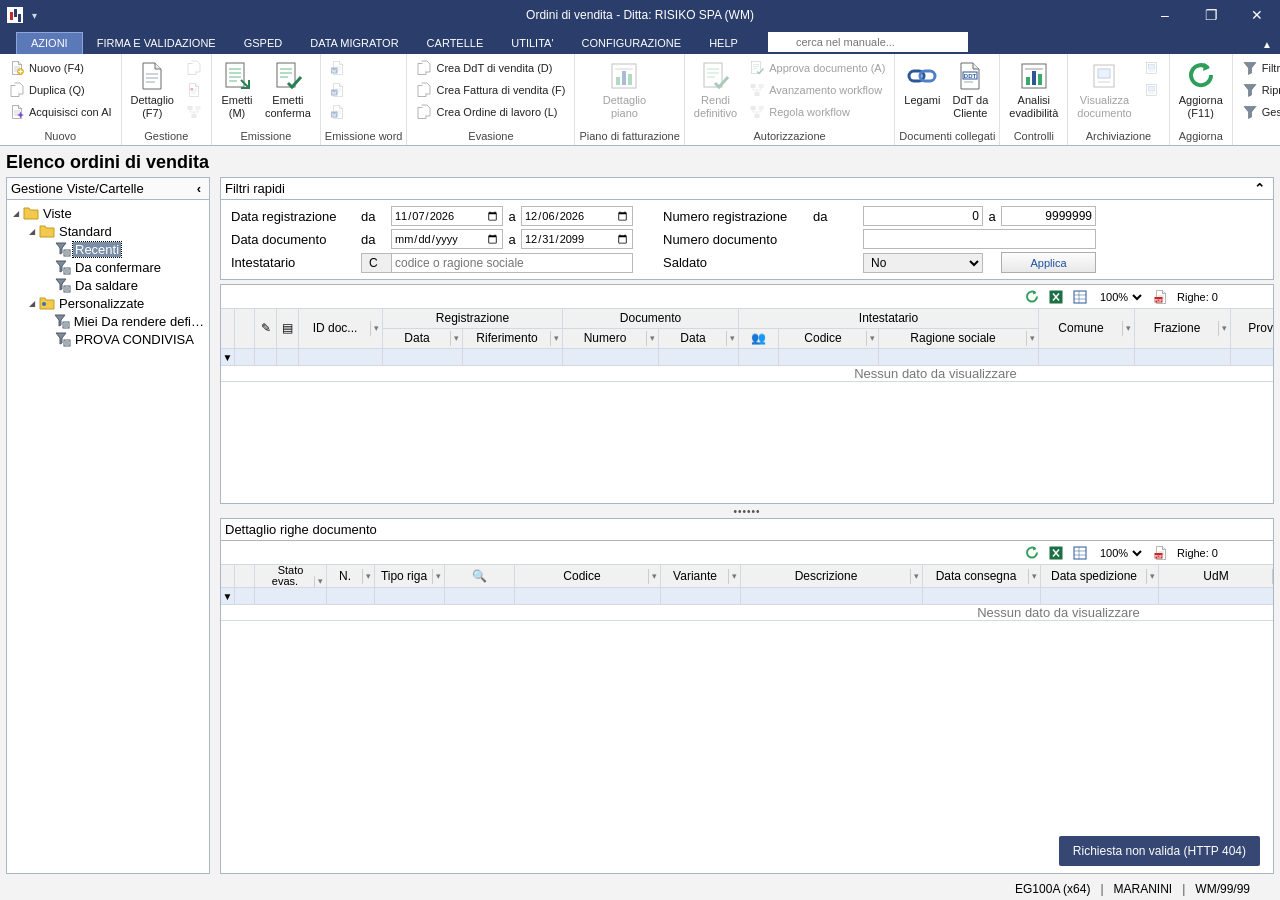
==== app/static/index.html @ 4dfb7612 "Filtro iniziale sulla data odierna e README aggiornato Il README spiega che lo snapshot non è nel re" ====
<!DOCTYPE html>
<html lang="it">
<head>
<meta charset="utf-8">
<title>Ordini di vendita</title>
<meta name="viewport" content="width=device-width, initial-scale=1">
<style>
:root{
  --blu:#2b3e6b; --blu2:#34497d; --tab-sel:#5b78b8; --bordo:#a9b6c9; --bordo2:#d4d9e1;
  --sfondo:#f3f3f3; --head:#f1f1f1; --filtro:#e4ecf8; --sel:#cfe0f6; --link:#0b3fd6;
  --fs:13px;
}
*{box-sizing:border-box}
html,body{margin:0;height:100%;font-family:"Segoe UI",Tahoma,Arial,sans-serif;font-size:13px;color:#000;background:var(--sfondo);overflow:hidden}
button,input,select{font-family:inherit;font-size:12px}
body{display:flex;flex-direction:column}

/* barra titolo */
.titlebar{height:30px;background:var(--blu);color:#fff;display:flex;align-items:center;position:relative;flex:none;user-select:none}
.titlebar .appico{width:30px;height:30px;display:flex;align-items:center;justify-content:center}
.titlebar .appico span{width:16px;height:16px;background:#fff;display:block;position:relative}
.titlebar .appico span:after{content:"";position:absolute;left:3px;bottom:3px;width:3px;height:8px;background:#c62828;box-shadow:4px -3px 0 #2b3e6b,8px 2px 0 #2b3e6b}
.titlebar .qat{color:#cfd8ea;font-size:10px;margin-left:2px}
.titlebar .title{position:absolute;left:0;right:0;text-align:center;font-size:12px;pointer-events:none}
.titlebar .win{margin-left:auto;display:flex;height:100%}
.titlebar .win span{width:46px;display:flex;align-items:center;justify-content:center;font-size:14px}
.titlebar .win span:hover{background:rgba(255,255,255,.15)}
.titlebar .win span.x:hover{background:#e81123}

/* tab menu */
.menutabs{height:24px;background:var(--blu);display:flex;align-items:flex-end;padding-left:16px;flex:none;user-select:none}
.menutabs .tab{color:#fff;font-size:11px;padding:4px 14px 5px;cursor:default}
.menutabs .tab.sel{background:var(--tab-sel);border:1px solid #8ea6d8;border-bottom:none}
.menutabs .tab:not(.sel):hover{background:var(--blu2)}
.menutabs .search{margin:0 0 2px 16px;width:200px;height:20px;border:none;padding:0 28px;font-size:11px;color:#888}
.menutabs .collapse{margin-left:auto;color:#fff;padding:0 8px 4px;font-size:10px}

/* ribbon */
.ribbon{height:92px;background:#fff;border-bottom:1px solid var(--bordo);display:flex;flex:none;overflow:hidden;user-select:none}
.rgroup{display:flex;flex-direction:column;border-right:1px solid #e1e1e1;padding:3px 4px 0}
.rgroup .rbody{flex:1;display:flex;gap:2px;align-items:flex-start}
.rgroup .rlabel{text-align:center;font-size:11px;color:#444;padding:2px 0 3px;white-space:nowrap}
.rbig{display:flex;flex-direction:column;align-items:center;padding:2px 4px;font-size:11px;line-height:13px;text-align:center;min-width:42px;border:1px solid transparent;cursor:default;color:#222}
.rbig svg{width:32px;height:32px;margin-bottom:2px}
.rcol{display:flex;flex-direction:column;gap:0}
.rsmall{display:flex;align-items:center;gap:4px;padding:2px 4px;font-size:11px;white-space:nowrap;border:1px solid transparent;cursor:default;color:#222;height:22px}
.rsmall svg{width:16px;height:16px;flex:none}
.rbig:hover,.rsmall:hover{background:#e5eefa;border-color:#a8c3e8}
.dis{color:#a0a0a0 !important;pointer-events:none}
.dis svg{opacity:.4}

/* titolo pagina */
.pagetitle{font-size:18px;font-weight:600;padding:6px 6px 4px;flex:none}

/* area principale */
.main{flex:1;display:flex;gap:10px;padding:0 6px 4px;min-height:0}
.left{width:204px;flex:none;display:flex;flex-direction:column;background:#fff;border:1px solid var(--bordo)}
.left.closed{width:22px}
.left.closed .tree,.left.closed .ptitle span{display:none}
.ptitle{height:22px;display:flex;align-items:center;justify-content:space-between;padding:0 4px;border-bottom:1px solid var(--bordo);background:#fafafa;font-size:13px;flex:none}
.ptitle .tg{cursor:pointer;padding:0 4px;font-weight:bold}
.tree{padding:4px 2px;overflow:auto;flex:1;font-size:13px}
.tree .node{display:flex;align-items:center;height:18px;white-space:nowrap;cursor:default;overflow:hidden}
.tree .node .lbl{overflow:hidden;text-overflow:ellipsis}
.tree .node .exp{width:14px;font-size:8px;color:#555;text-align:center}
.tree .node svg{width:16px;height:16px;margin-right:2px;flex:none}
.tree .node .lbl{padding:0 2px}
.tree .node.sel .lbl{background:#7a8ea8;color:#fff;outline:1px dotted #000}
.tree .node:hover .lbl{text-decoration:underline}

.right{flex:1;display:flex;flex-direction:column;min-width:0;gap:4px}
.panel{background:#fff;border:1px solid var(--bordo);display:flex;flex-direction:column;min-height:0}
.panel .ptitle{background:#fff}

/* filtri */
.filters{display:grid;grid-template-columns:130px 30px 112px 18px 112px 30px 150px 50px 120px 18px 95px;align-items:center;row-gap:3px;padding:6px 10px 6px;font-size:13px}
.filters input,.filters select{height:20px;border:1px solid #b9b9b9;padding:0 3px;width:100%}
.filters input[type=date]{font-size:11px;padding:0 2px}
.filters .num{text-align:right}
.filters .c{text-align:center}
.filters .sp{grid-column:span 2}
.btn{height:21px;border:1px solid #adadad;background:linear-gradient(#fdfdfd,#e8e8e8);font-size:11px;color:#1a4fa0;cursor:pointer}
.btn:hover{background:linear-gradient(#eef5fd,#d7e7fa);border-color:#7da2ce}

/* toolbar griglia */
.gtool{height:24px;display:flex;align-items:center;justify-content:flex-end;gap:8px;padding:0 6px;border-bottom:1px solid var(--bordo2);font-size:11px;flex:none;user-select:none}
.gtool svg{width:16px;height:16px;cursor:pointer}
.gtool select{height:18px;border:none;background:transparent;font-size:11px}
.gtool .cnt{min-width:90px}

/* griglia */
.gwrap{flex:1;overflow:auto;min-height:0;position:relative;outline:none}
table.grid{border-collapse:separate;border-spacing:0;table-layout:fixed;font-size:var(--fs)}
table.grid th,table.grid td{border-right:1px solid var(--bordo2);border-bottom:1px solid var(--bordo2);white-space:nowrap;overflow:hidden;text-overflow:ellipsis;padding:0 3px;height:16px;line-height:15px}
table.grid thead th{background:var(--head);font-weight:normal;position:sticky;z-index:2;font-size:12px;height:20px;user-select:none}
table.grid thead tr.h1 th{top:0}
table.grid thead tr.h2 th{top:20px}
table.grid thead tr.hf th{top:40px;background:var(--filtro);padding:0;height:17px}
table.grid thead.single tr.hf th{top:20px}
table.grid thead th.sortable{cursor:pointer}
table.grid thead th.sortable:hover{background:#e3ebf6}
table.grid thead th .arr{float:right;color:#777;font-size:9px;margin-left:2px;border-left:1px solid #ccc;padding-left:3px}
table.grid thead th.wrap{white-space:normal;line-height:11px;font-size:11px}
table.grid thead th.tall{height:40px}
.hf input{width:100%;height:16px;border:none;background:transparent;font-size:11px;padding:0 2px}
.hf input:focus{background:#fff;outline:1px solid #7da2ce}
.hf .fun{font-size:10px;text-align:center}
table.grid td.r{text-align:right}
table.grid td.c{text-align:center}
table.grid td.link{color:var(--link)}
table.grid td.ind{width:12px;padding:0;text-align:center;font-size:9px}
table.grid tbody tr:hover td{background:#f2f7fd}
table.grid tbody tr.cur td{background:var(--sel)}
table.grid tbody tr.cur td:not(:first-child){border-top:1px solid #000;border-bottom:1px solid #000}
table.grid input[type=checkbox]{margin:0;width:11px;height:11px;vertical-align:middle}
.stato{display:inline-block;width:10px;height:10px;background:#3aa76d;border:1px solid #2b7f52;vertical-align:middle}
.stato.parziale{background:#f2b632;border-color:#b98710}
.stato.evasa{background:#9aa5b1;border-color:#6d7884}
.empty{padding:20px;color:#777;text-align:center}

.splitter{height:6px;cursor:row-resize;display:flex;justify-content:center;align-items:center;flex:none;color:#555;font-size:10px;letter-spacing:1px;user-select:none}
.splitter:hover{background:#dde6f3}

/* status bar */
.status{height:22px;flex:none;display:flex;align-items:center;justify-content:flex-end;gap:10px;padding:0 30px;font-size:12px;background:var(--sfondo)}
.status .sep{color:#555}

/* modale e toast */
.modal-bg{position:fixed;inset:0;background:rgba(0,0,0,.25);display:none;align-items:center;justify-content:center;z-index:50}
.modal{background:#fff;border:1px solid var(--blu);min-width:520px;box-shadow:0 8px 30px rgba(0,0,0,.3)}
.modal .mh{background:var(--blu);color:#fff;padding:5px 10px;font-size:12px;display:flex;justify-content:space-between}
.modal .mh span{cursor:pointer}
.modal .mb{padding:12px 14px;display:grid;grid-template-columns:140px 1fr;gap:6px 10px;font-size:13px}
.modal .mb b{font-weight:normal;color:#555}
.modal .mb div{border-bottom:1px solid #eee}
.modal .mf{padding:8px 14px 12px;text-align:right}
.toast{position:fixed;bottom:34px;right:20px;background:#2b3e6b;color:#fff;padding:8px 14px;font-size:12px;border-radius:2px;opacity:0;transition:opacity .2s;pointer-events:none;z-index:60;max-width:380px}
.toast.on{opacity:.95}
</style>
</head>
<body>

<!-- icone -->
<svg width="0" height="0" style="position:absolute">
 <defs>
  <symbol id="i-doc" viewBox="0 0 32 32"><path d="M7 3h12l6 6v20H7z" fill="#fff" stroke="#6b6b6b"/><path d="M19 3v6h6" fill="#eee" stroke="#6b6b6b"/><path d="M10 14h12M10 18h12M10 22h9" stroke="#9aa" stroke-width="1"/></symbol>
  <symbol id="i-new" viewBox="0 0 32 32"><use href="#i-doc"/><circle cx="23" cy="23" r="6" fill="#f6c343" stroke="#b88a00"/><path d="M23 19v8M19 23h8" stroke="#fff" stroke-width="2"/></symbol>
  <symbol id="i-dup" viewBox="0 0 32 32"><path d="M4 7h11l5 5v17H4z" fill="#fff" stroke="#6b6b6b"/><path d="M11 2h11l6 6v16H20" fill="#fff" stroke="#6b6b6b"/></symbol>
  <symbol id="i-ai" viewBox="0 0 32 32"><use href="#i-doc"/><path d="M23 15l2 5 5 2-5 2-2 5-2-5-5-2 5-2z" fill="#7a4fd0"/></symbol>
  <symbol id="i-emit" viewBox="0 0 32 32"><rect x="5" y="3" width="18" height="24" fill="#fff" stroke="#6b6b6b"/><path d="M8 9h12M8 13h12M8 17h12M8 21h8" stroke="#6b8"/><path d="M20 20l8 8M28 20v8h-8" stroke="#2b7f52" stroke-width="2" fill="none"/></symbol>
  <symbol id="i-check" viewBox="0 0 32 32"><rect x="5" y="3" width="18" height="24" fill="#fff" stroke="#6b6b6b"/><path d="M8 9h12M8 13h12M8 17h8" stroke="#6b8"/><path d="M16 23l4 4 9-10" stroke="#2b7f52" stroke-width="3" fill="none"/></symbol>
  <symbol id="i-word" viewBox="0 0 32 32"><use href="#i-doc"/><rect x="2" y="15" width="13" height="12" fill="#2b5797"/><path d="M4 18l2 7 2-5 2 5 2-7" stroke="#fff" fill="none" stroke-width="1.2"/></symbol>
  <symbol id="i-link" viewBox="0 0 32 32"><rect x="3" y="11" width="15" height="10" rx="5" fill="none" stroke="#2b5797" stroke-width="3"/><rect x="14" y="11" width="15" height="10" rx="5" fill="none" stroke="#4f7fc7" stroke-width="3"/></symbol>
  <symbol id="i-ddt" viewBox="0 0 32 32"><use href="#i-doc"/><rect x="9" y="12" width="14" height="7" fill="#fff" stroke="#2b5797"/><text x="16" y="18" font-size="6" text-anchor="middle" fill="#2b5797" font-family="Arial" font-weight="bold">DDT</text></symbol>
  <symbol id="i-chart" viewBox="0 0 32 32"><rect x="4" y="4" width="24" height="24" fill="#fff" stroke="#6b6b6b"/><rect x="8" y="17" width="4" height="8" fill="#3aa76d"/><rect x="14" y="11" width="4" height="14" fill="#2b5797"/><rect x="20" y="14" width="4" height="11" fill="#3aa76d"/><path d="M7 9h18" stroke="#999"/></symbol>
  <symbol id="i-archive" viewBox="0 0 32 32"><rect x="5" y="5" width="20" height="22" fill="#fff" stroke="#6b6b6b"/><rect x="9" y="9" width="12" height="9" fill="#cfe0f6" stroke="#6b8bb8"/><path d="M9 22h12" stroke="#999"/></symbol>
  <symbol id="i-refresh" viewBox="0 0 32 32"><path d="M26 15a10 10 0 1 1-3-7" fill="none" stroke="#2f9e5a" stroke-width="4"/><path d="M19 3l6 5-7 3z" fill="#2f9e5a"/></symbol>
  <symbol id="i-funnel" viewBox="0 0 32 32"><path d="M4 5h24l-9 11v10l-6 3V16z" fill="#7d8a99" stroke="#4e5a68"/></symbol>
  <symbol id="i-print" viewBox="0 0 32 32"><rect x="9" y="3" width="14" height="9" fill="#fff" stroke="#6b6b6b"/><rect x="3" y="11" width="26" height="12" rx="2" fill="#7d8a99" stroke="#4e5a68"/><rect x="9" y="19" width="14" height="10" fill="#fff" stroke="#6b6b6b"/><circle cx="25" cy="15" r="1.5" fill="#6f6"/></symbol>
  <symbol id="i-report" viewBox="0 0 32 32"><use href="#i-doc"/><rect x="9" y="12" width="5" height="5" fill="#d33"/></symbol>
  <symbol id="i-mov" viewBox="0 0 32 32"><rect x="4" y="4" width="24" height="24" fill="#fff" stroke="#c62828" stroke-width="2"/><path d="M9 23L23 9" stroke="#c62828" stroke-width="3"/><path d="M23 9v6M23 9h-6" stroke="#c62828" stroke-width="2"/></symbol>
  <symbol id="i-flow" viewBox="0 0 32 32"><rect x="3" y="4" width="10" height="8" fill="#ccc"/><rect x="19" y="4" width="10" height="8" fill="#ddd"/><rect x="11" y="20" width="10" height="8" fill="#ccc"/><path d="M8 12v4h16v-4M16 16v4" stroke="#aaa" fill="none"/></symbol>
  <symbol id="i-excel" viewBox="0 0 32 32"><rect x="3" y="3" width="26" height="26" fill="#1d7044"/><path d="M10 9l12 14M22 9L10 23" stroke="#fff" stroke-width="3"/></symbol>
  <symbol id="i-grid" viewBox="0 0 32 32"><rect x="4" y="4" width="24" height="24" fill="#fff" stroke="#2b5797" stroke-width="2"/><path d="M4 12h24M4 20h24M14 4v24" stroke="#2b5797"/></symbol>
  <symbol id="i-pdf" viewBox="0 0 32 32"><use href="#i-doc"/><rect x="3" y="16" width="16" height="11" fill="#c62828"/><text x="11" y="25" font-size="8" text-anchor="middle" fill="#fff" font-family="Arial" font-weight="bold">PDF</text></symbol>
  <symbol id="i-folder" viewBox="0 0 16 16"><path d="M1 3h5l1 2h8v9H1z" fill="#f2c94c" stroke="#c49b1f"/></symbol>
  <symbol id="i-folderp" viewBox="0 0 16 16"><path d="M1 3h5l1 2h8v9H1z" fill="#f2c94c" stroke="#c49b1f"/><circle cx="5" cy="9" r="2" fill="#3a6fb5"/></symbol>
  <symbol id="i-view" viewBox="0 0 16 16"><path d="M1 2h10l-4 5v5l-2 1V7z" fill="#7d8a99" stroke="#4e5a68"/><rect x="9" y="9" width="6" height="6" fill="#fff" stroke="#4e5a68"/><path d="M10 11h4M10 13h4" stroke="#4e5a68"/></symbol>
 </defs>
</svg>

<div class="titlebar">
  <div class="appico"><span></span></div><div class="qat">▾</div>
  <div class="title" id="wintitle">Ordini di vendita - Ditta: RISIKO SPA (WM)</div>
  <div class="win"><span>–</span><span>❐</span><span class="x" onclick="toast('Chiusura gestita dal launcher')">✕</span></div>
</div>

<div class="menutabs">
  <div class="tab sel">AZIONI</div><div class="tab">FIRMA E VALIDAZIONE</div><div class="tab">GSPED</div>
  <div class="tab">DATA MIGRATOR</div><div class="tab">CARTELLE</div><div class="tab">UTILITA'</div>
  <div class="tab">CONFIGURAZIONE</div><div class="tab">HELP</div>
  <input class="search" placeholder="cerca nel manuale...">
  <div class="collapse">▲</div>
</div>

<div class="ribbon">
  <div class="rgroup"><div class="rbody"><div class="rcol">
    <div class="rsmall" data-act="nuovo"><svg><use href="#i-new"/></svg>Nuovo (F4)</div>
    <div class="rsmall" data-act="duplica"><svg><use href="#i-dup"/></svg>Duplica (Q)</div>
    <div class="rsmall" data-act="ai"><svg><use href="#i-ai"/></svg>Acquisisci con AI</div>
  </div></div><div class="rlabel">Nuovo</div></div>

  <div class="rgroup"><div class="rbody">
    <div class="rbig" data-act="dettaglio"><svg><use href="#i-doc"/></svg>Dettaglio<br>(F7)</div>
    <div class="rcol"><div class="rsmall dis"><svg><use href="#i-dup"/></svg></div><div class="rsmall dis"><svg><use href="#i-report"/></svg></div><div class="rsmall dis"><svg><use href="#i-flow"/></svg></div></div>
  </div><div class="rlabel">Gestione</div></div>

  <div class="rgroup"><div class="rbody">
    <div class="rbig" data-act="emetti"><svg><use href="#i-emit"/></svg>Emetti<br>(M)</div>
    <div class="rbig" data-act="conferma"><svg><use href="#i-check"/></svg>Emetti<br>conferma</div>
  </div><div class="rlabel">Emissione</div></div>

  <div class="rgroup"><div class="rbody"><div class="rcol">
    <div class="rsmall dis"><svg><use href="#i-word"/></svg></div><div class="rsmall dis"><svg><use href="#i-word"/></svg></div><div class="rsmall dis"><svg><use href="#i-word"/></svg></div>
  </div></div><div class="rlabel">Emissione word</div></div>

  <div class="rgroup"><div class="rbody"><div class="rcol">
    <div class="rsmall" data-act="ddt"><svg><use href="#i-dup"/></svg>Crea DdT di vendita (D)</div>
    <div class="rsmall" data-act="fattura"><svg><use href="#i-dup"/></svg>Crea Fattura di vendita (F)</div>
    <div class="rsmall" data-act="odl"><svg><use href="#i-dup"/></svg>Crea Ordine di lavoro (L)</div>
  </div></div><div class="rlabel">Evasione</div></div>

  <div class="rgroup"><div class="rbody">
    <div class="rbig dis" style="min-width:90px"><svg><use href="#i-chart"/></svg>Dettaglio<br>piano</div>
  </div><div class="rlabel">Piano di fatturazione</div></div>

  <div class="rgroup"><div class="rbody">
    <div class="rbig dis"><svg><use href="#i-check"/></svg>Rendi<br>definitivo</div>
    <div class="rcol">
      <div class="rsmall dis"><svg><use href="#i-check"/></svg>Approva documento (A)</div>
      <div class="rsmall dis"><svg><use href="#i-flow"/></svg>Avanzamento workflow</div>
      <div class="rsmall dis"><svg><use href="#i-flow"/></svg>Regola workflow</div>
    </div>
  </div><div class="rlabel">Autorizzazione</div></div>

  <div class="rgroup"><div class="rbody">
    <div class="rbig" data-act="legami"><svg><use href="#i-link"/></svg>Legami</div>
    <div class="rbig" data-act="ddtcli"><svg><use href="#i-ddt"/></svg>DdT da<br>Cliente</div>
  </div><div class="rlabel">Documenti collegati</div></div>

  <div class="rgroup"><div class="rbody">
    <div class="rbig" data-act="analisi"><svg><use href="#i-chart"/></svg>Analisi<br>evadibilità</div>
  </div><div class="rlabel">Controlli</div></div>

  <div class="rgroup"><div class="rbody">
    <div class="rbig dis"><svg><use href="#i-archive"/></svg>Visualizza<br>documento</div>
    <div class="rcol"><div class="rsmall dis"><svg><use href="#i-archive"/></svg></div><div class="rsmall dis"><svg><use href="#i-archive"/></svg></div></div>
  </div><div class="rlabel">Archiviazione</div></div>

  <div class="rgroup"><div class="rbody">
    <div class="rbig" data-act="aggiorna"><svg><use href="#i-refresh"/></svg>Aggiorna<br>(F11)</div>
  </div><div class="rlabel">Aggiorna</div></div>

  <div class="rgroup"><div class="rbody"><div class="rcol">
    <div class="rsmall" data-act="filtri"><svg><use href="#i-funnel"/></svg>Filtri avanzati (R)</div>
    <div class="rsmall" data-act="ripristina"><svg><use href="#i-funnel"/></svg>Ripristina (E)</div>
    <div class="rsmall" data-act="viste"><svg><use href="#i-funnel"/></svg>Gestione viste (S)</div>
  </div></div><div class="rlabel">Filtri</div></div>

  <div class="rgroup"><div class="rbody">
    <div class="rbig" data-act="stampa"><svg><use href="#i-print"/></svg>Stampa<br>(F5)</div>
  </div><div class="rlabel">Stampe</div></div>

  <div class="rgroup"><div class="rbody"><div class="rcol">
    <div class="rsmall dis"><svg><use href="#i-report"/></svg>Report documenti ▾</div>
    <div class="rsmall dis"><svg><use href="#i-report"/></svg>Report righe ▾</div>
    <div class="rsmall" data-act="report"><svg><use href="#i-report"/></svg>Report collegati</div>
  </div></div><div class="rlabel">Report</div></div>

  <div class="rgroup" style="border-right:none"><div class="rbody">
    <div class="rbig" data-act="movimenti" style="min-width:76px"><svg><use href="#i-mov"/></svg>Dettaglio<br>movimenti ▾</div>
  </div><div class="rlabel">&nbsp;</div></div>
</div>

<div class="pagetitle">Elenco ordini di vendita</div>

<div class="main">
  <div class="left" id="left">
    <div class="ptitle"><span>Gestione Viste/Cartelle</span><span class="tg" id="leftToggle">‹</span></div>
    <div class="tree" id="tree"></div>
  </div>

  <div class="right">
    <div class="panel" style="flex:none">
      <div class="ptitle"><span>Filtri rapidi</span><span class="tg" id="filtToggle">⌃</span></div>
      <form class="filters" id="filters" autocomplete="off">
        <span>Data registrazione</span><span>da</span><input type="date" name="reg_da"><span class="c">a</span><input type="date" name="reg_a">
        <span></span><span>Numero registrazione</span><span>da</span><input class="num" name="num_da" value="0"><span class="c">a</span><input class="num" name="num_a" value="9999999">

        <span>Data documento</span><span>da</span><input type="date" name="doc_da"><span class="c">a</span><input type="date" name="doc_a" value="2099-12-31">
        <span></span><span>Numero documento</span><span></span><input name="num_doc" style="grid-column:span 3">

        <span>Intestatario</span><select name="tipo_int" style="width:44px"><option>C</option><option>F</option></select><input name="intestatario" placeholder="codice o ragione sociale" style="grid-column:span 3">
        <span></span><span>Saldato</span><span></span><select name="saldato"><option>No</option><option>Si</option><option>Tutti</option></select><span></span><button type="submit" class="btn">Applica</button>
      </form>
    </div>

    <div class="panel" id="masterPanel" style="height:220px;flex:none">
      <div class="gtool">
        <svg data-act="aggiorna" title="Aggiorna"><use href="#i-refresh"/></svg>
        <svg data-export="master" title="Esporta in Excel"><use href="#i-excel"/></svg>
        <svg title="Layout griglia"><use href="#i-grid"/></svg>
        <select class="zoom"><option>80%</option><option>90%</option><option selected>100%</option><option>110%</option><option>125%</option></select>
        <svg data-pdf="master" title="Stampa PDF"><use href="#i-pdf"/></svg>
        <span class="cnt" id="cntMaster">Righe: 0</span>
      </div>
      <div class="gwrap" id="gMaster" tabindex="0"></div>
    </div>

    <div class="splitter" id="splitter">••••••</div>

    <div class="panel" style="flex:1">
      <div class="ptitle"><span id="detTitle">Dettaglio righe documento</span></div>
      <div class="gtool">
        <svg data-act="aggiorna-righe" title="Aggiorna"><use href="#i-refresh"/></svg>
        <svg data-export="detail" title="Esporta in Excel"><use href="#i-excel"/></svg>
        <svg title="Layout griglia"><use href="#i-grid"/></svg>
        <select class="zoom"><option>80%</option><option>90%</option><option selected>100%</option><option>110%</option><option>125%</option></select>
        <svg data-pdf="detail" title="Stampa PDF"><use href="#i-pdf"/></svg>
        <span class="cnt" id="cntDetail">Righe: 0</span>
      </div>
      <div class="gwrap" id="gDetail" tabindex="0"></div>
    </div>
  </div>
</div>

<div class="status"><span id="stVer">EG100A (x64)</span><span class="sep">|</span><span id="stUser">MARANINI</span><span class="sep">|</span><span id="stDitta">WM/99/99</span></div>

<div class="modal-bg" id="modalBg"><div class="modal">
  <div class="mh"><span id="mTitle">Dettaglio</span><span onclick="closeModal()">✕</span></div>
  <div class="mb" id="mBody"></div>
  <div class="mf"><button class="btn" onclick="closeModal()" style="width:80px">Chiudi</button></div>
</div></div>
<div class="toast" id="toast"></div>

<script>
/* ---------------- contesto passato dal launcher ---------------- */
const qs = new URLSearchParams(location.search);
const CTX = { ditta: qs.get('ditta') || 'WM', ragsoc: qs.get('ragsoc') || 'RISIKO SPA', utente: qs.get('utente') || 'MARANINI' };
document.getElementById('wintitle').textContent = `Ordini di vendita - Ditta: ${CTX.ragsoc} (${CTX.ditta})`;
document.getElementById('stUser').textContent = CTX.utente;
document.getElementById('stDitta').textContent = `${CTX.ditta}/99/99`;

/* ---------------- formattazione ---------------- */
const fmtDate = iso => { if(!iso) return ''; const [y,m,d] = iso.split('-'); return `${+d}/${m}/${y}`; };
const fmtNum = (v,dec=2) => v==null||v==='' ? '' : Number(v).toLocaleString('it-IT',{minimumFractionDigits:dec,maximumFractionDigits:dec,useGrouping:false});
const esc = s => String(s ?? '').replace(/[&<>"]/g, c => ({'&':'&amp;','<':'&lt;','>':'&gt;','"':'&quot;'}[c]));

function toast(msg){ const t=document.getElementById('toast'); t.textContent=msg; t.classList.add('on'); clearTimeout(t._h); t._h=setTimeout(()=>t.classList.remove('on'),2600); }
function openModal(title, pairs){
  document.getElementById('mTitle').textContent = title;
  document.getElementById('mBody').innerHTML = pairs.map(([k,v])=>`<b>${esc(k)}</b><div>${esc(v)}</div>`).join('');
  document.getElementById('modalBg').style.display='flex';
}
function closeModal(){ document.getElementById('modalBg').style.display='none'; }

/* ---------------- dati: API Python, con dati di esempio se il backend non c'è ---------------- */
let OFFLINE = false;
const DEMO = (() => {
  let s = 42; const rnd = () => (s = (s*16807) % 2147483647) / 2147483647;
  const cli = [["Assicurazioni Generali S.p.A.","Trieste","","TS"],["UniCredit S.p.A.","Milano","","MI"],["Piaggio & C. S.p.A.","Pontedera","","PI"],["Giorgio Armani S.p.A.","Milano","","MI"],["Automobili Lamborghini S.p.A.","Sant'Agata Bolognese","","BO"],["Ducati Motor Holding S.p.A.","Bologna","Borgo Panigale","BO"],["Ferrero S.p.A.","Alba","","CN"],["Barilla G. e R. Fratelli S.p.A.","Parma","","PR"],["Pirelli & C. S.p.A.","Milano","Bicocca","MI"],["Luigi Lavazza S.p.A.","Torino","","TO"],["Brembo S.p.A.","Curno","","BG"],["Fincantieri S.p.A.","Trieste","","TS"],["Ferrari S.p.A.","Maranello","","MO"],["Davide Campari-Milano N.V.","Sesto San Giovanni","","MI"],["Benetton Group S.r.l.","Ponzano Veneto","","TV"]];
  const art = [["MCP_001","","Articolo base, PZ"],["MCP_002","","Articolo base con lotti"],["MCP_003","42;GIALLO","Articolo base con varianti standard"],["MCP_003","44;VERDE","Articolo base con varianti standard"],["MCP_003","40;ROSSO","Articolo base con varianti standard"]];
  const iso = d => d.toISOString().slice(0,10);
  const ordini = [], righe = {};
  for (let i=0;i<58;i++){
    const d = new Date(Date.UTC(2026,10,20)); d.setUTCDate(d.getUTCDate()-Math.floor(i/2));
    const c = cli[i%cli.length], n = i===0 ? 50 : 2+Math.floor(rnd()*29);
    const o = {id:589423-i,data_reg:iso(d),riferimento:`2026.1.${83-i}`,num_doc:'',data_doc:'',cod_cliente:String(90085262-(i%cli.length)),ragione_sociale:c[0],comune:c[1],frazione:c[2],provincia:c[3],stato:'IT',esercizio:2026,destinatario:c[0],saldato:rnd()<.25,confermato:rnd()<.6,n_righe:n};
    ordini.push(o);
    righe[o.id] = Array.from({length:n},(_,r)=>{ const a=art[Math.floor(rnd()*art.length)], q=10+Math.floor(rnd()*90), dc=new Date(Date.UTC(2027,0,1)); dc.setUTCDate(dc.getUTCDate()+Math.floor(rnd()*365)); const cons=o.saldato?q:0;
      return {stato_evasione:o.saldato?'evasa':'aperta',n:r+1,tipo_riga:1,codice:a[0],variante:a[1],descrizione:a[2],data_consegna:iso(dc),data_spedizione:iso(dc),udm:'PZ',quantita:q,qta_in_spedizione:0,qta_consegnata:cons,qta_residua:q-cons}; });
  }
  function lista(p){
    return ordini.filter(o => {
      if (p.reg_da && o.data_reg < p.reg_da) return false;
      if (p.reg_a && o.data_reg > p.reg_a) return false;
      if (p.num_da && o.id < +p.num_da) return false;
      if (p.num_a && o.id > +p.num_a) return false;
      if (p.intestatario && !(o.cod_cliente+' '+o.ragione_sociale).toLowerCase().includes(p.intestatario.toLowerCase())) return false;
      if (p.saldato==='Si' && !o.saldato) return false;
      if (p.saldato==='No' && o.saldato) return false;
      if (p.vista==='da_confermare' && o.confermato) return false;
      if (p.vista==='da_saldare' && o.saldato) return false;
      return true;
    });
  }
  return { lista, righe: id => righe[id] || [] };
})();

async function api(path, params){
  if (!OFFLINE) {
    // Con il backend attivo un errore va mostrato: mai sostituire i dati reali con quelli di esempio.
    try {
      const u = new URL(path, location.href);
      if (params) Object.entries(params).forEach(([k,v]) => { if (v!=='' && v!=null) u.searchParams.set(k,v); });
      const r = await fetch(u); if (!r.ok) { const d = await r.json().then(j=>j.detail, ()=>null); throw new Error(typeof d==='string' ? d : `Richiesta non valida (HTTP ${r.status})`); }
      return await r.json();
    } catch(e) { toast(e instanceof TypeError ? 'Backend non raggiungibile' : e.message); return null; }
  }
  const snap = await loadSnapshot();
  if (snap) {
    if (path.endsWith('/righe')) return snap.righe[path.split('/')[3]] || [];
    return snapFilter(snap.ordini, params || {});
  }
  if (path.endsWith('/righe')) return DEMO.righe(+path.split('/')[3]);
  return DEMO.lista(params || {});
}
let _snap;
async function loadSnapshot(){
  if (_snap !== undefined) return _snap;
  try { const r = await fetch('snapshot.json'); _snap = r.ok ? await r.json() : null; }
  catch(e) { _snap = null; }
  return _snap;
}
function snapFilter(ordini, p){
  return ordini.filter(o => {
    if (p.reg_da && o.data_reg < p.reg_da) return false;
    if (p.reg_a && o.data_reg > p.reg_a) return false;
    if (o.data_doc && p.doc_da && o.data_doc < p.doc_da) return false;
    if (o.data_doc && p.doc_a && o.data_doc > p.doc_a) return false;
    if (p.num_da && o.num_reg < +p.num_da) return false;
    if (p.num_a && o.num_reg > +p.num_a) return false;
    if (p.num_doc && !o.num_doc.toLowerCase().includes(p.num_doc.toLowerCase())) return false;
    if (p.intestatario && !(o.cod_cliente+' '+o.ragione_sociale).toLowerCase().includes(p.intestatario.toLowerCase())) return false;
    if (p.saldato==='Si' && !o.saldato) return false;
    if (p.saldato==='No' && o.saldato) return false;
    if (p.vista==='da_confermare' && o.confermato) return false;
    if (p.vista==='da_saldare' && o.saldato) return false;
    return true;
  });
}
if (location.protocol === 'file:' || !location.host || location.host.endsWith('claude.ai') || location.host.includes('claudeusercontent')) OFFLINE = true;

/* ---------------- componente griglia ---------------- */
class Grid {
  constructor(el, cols, opt={}) {
    this.el = el; this.cols = cols; this.opt = opt;
    this.rows = []; this.view = []; this.filters = {}; this.sort = null; this.cur = -1; this.checked = new Set();
    el.addEventListener('keydown', e => {
      if (e.key==='ArrowDown') { this.select(Math.min(this.cur+1, this.view.length-1)); e.preventDefault(); }
      if (e.key==='ArrowUp') { this.select(Math.max(this.cur-1, 0)); e.preventDefault(); }
      if (e.key==='Enter' && this.opt.onOpen && this.view[this.cur]) this.opt.onOpen(this.view[this.cur]);
    });
  }
  setRows(rows){ this.rows = rows; this.checked.clear(); this.cur = -1; this.apply(); if (this.view.length) this.select(0); else this.opt.onSelect?.(null); }
  text(c, r){ const v = r[c.key]; return c.fmt ? c.fmt(v, r) : (v ?? ''); }
  apply(){
    let v = this.rows.filter(r => Object.entries(this.filters).every(([k,f]) => {
      if (!f) return true; const c = this.cols.find(c=>c.key===k); return String(this.text(c,r)).toLowerCase().includes(f.toLowerCase());
    }));
    if (this.sort) { const {key,dir} = this.sort; v = [...v].sort((a,b) => (a[key]>b[key]?1:a[key]<b[key]?-1:0)*dir); }
    this.view = v; this.render();
    if (this.opt.countEl) this.opt.countEl.textContent = `Righe: ${v.length}`;
  }
  render(){
    const cols = this.cols, grouped = cols.some(c => c.group);
    const W = cols.reduce((s,c)=>s+(c.w||80),0);
    let h = `<table class="grid" style="width:${W}px"><colgroup>${cols.map(c=>`<col style="width:${c.w||80}px">`).join('')}</colgroup><thead class="${grouped?'':'single'}">`;
    const th = c => { const s = this.sort && c.key && this.sort.key===c.key ?(this.sort.dir>0?' ▲':' ▼') : '';
      return `${c.label ?? ''}${s}${c.arrow!==false && c.key ? '<span class="arr">▾</span>' : ''}`; };
    if (grouped) {
      h += '<tr class="h1">';
      for (let i=0;i<cols.length;i++){
        const c = cols[i];
        if (!c.group) { h += `<th rowspan="2" class="${c.key?'sortable':''} ${c.hcls||''}" data-k="${c.key||''}" style="height:40px">${th(c)}</th>`; continue; }
        let span = 1; while (cols[i+span]?.group === c.group) span++;
        h += `<th colspan="${span}">${c.group}</th>`; i += span-1;
      }
      h += '</tr><tr class="h2">' + cols.filter(c=>c.group).map(c=>`<th class="${c.key?'sortable':''}" data-k="${c.key||''}">${th(c)}</th>`).join('') + '</tr>';
    } else {
      h += '<tr class="h1">' + cols.map(c=>`<th class="${c.key?'sortable':''} ${c.hcls||''}" data-k="${c.key||''}">${th(c)}</th>`).join('') + '</tr>';
    }
    h += '<tr class="hf">' + cols.map((c,i)=> i===0 ? '<th class="fun">▼</th>' : `<th>${c.key && c.filter!==false ? `<input data-f="${c.key}" value="${esc(this.filters[c.key]||'')}">` : ''}</th>`).join('') + '</tr></thead><tbody>';
    if (!this.view.length) h += `<tr><td colspan="${cols.length}" class="empty">Nessun dato da visualizzare</td></tr>`;
    this.view.forEach((r,i) => {
      h += `<tr data-i="${i}" class="${i===this.cur?'cur':''}">` + cols.map(c => {
        if (c.type==='ind') return `<td class="ind">${i===this.cur?'▶':''}</td>`;
        if (c.type==='chk') return `<td class="c"><input type="checkbox" data-chk="${i}" ${this.checked.has(r)?'checked':''}></td>`;
        if (c.render) return `<td class="${c.cls||''}">${c.render(r[c.key], r)}</td>`;
        return `<td class="${c.cls||''}" title="${esc(this.text(c,r))}">${esc(this.text(c,r))}</td>`;
      }).join('') + '</tr>';
    });
    h += '</tbody></table>';
    const ae = document.activeElement, focused = this.el.contains(ae) ? ae.dataset?.f : null, caret = ae?.selectionStart;
    this.el.innerHTML = h;
    if (focused) { const inp = this.el.querySelector(`input[data-f="${focused}"]`); if (inp) { inp.focus(); inp.setSelectionRange(caret,caret); } }
    this.el.querySelectorAll('th.sortable').forEach(t => t.onclick = e => { if (e.target.tagName==='INPUT') return;
      const k = t.dataset.k; this.sort = this.sort?.key===k ? (this.sort.dir>0 ? {key:k,dir:-1} : null) : {key:k,dir:1}; const sel=this.view[this.cur]; this.apply(); this.cur=this.view.indexOf(sel); this.render(); });
    this.el.querySelectorAll('input[data-f]').forEach(inp => inp.oninput = () => { this.filters[inp.dataset.f] = inp.value; this.apply(); this.select(this.view.length?0:-1); });
    this.el.querySelectorAll('tbody tr[data-i]').forEach(tr => {
      tr.onclick = e => { if (e.target.dataset.chk!==undefined) { const r=this.view[+e.target.dataset.chk]; e.target.checked?this.checked.add(r):this.checked.delete(r); return; } this.select(+tr.dataset.i); };
      tr.ondblclick = () => this.opt.onOpen?.(this.view[+tr.dataset.i]);
    });
  }
  select(i){
    if (i===this.cur && i>=0) return;
    this.cur = i;
    this.el.querySelectorAll('tbody tr').forEach(tr => { const on = +tr.dataset.i===i; tr.classList.toggle('cur', on); const ind = tr.querySelector('td.ind'); if (ind) ind.textContent = on?'▶':''; if (on) tr.scrollIntoView({block:'nearest'}); });
    this.opt.onSelect?.(this.view[i] || null);
  }
  current(){ return this.view[this.cur] || null; }
  toCSV(){
    const cols = this.cols.filter(c => c.key);
    const q = s => `"${String(s).replace(/"/g,'""')}"`;
    return [cols.map(c=>q((c.group?c.group+' ':'')+c.label)).join(';'), ...this.view.map(r => cols.map(c=>q(this.text(c,r))).join(';'))].join('\r\n');
  }
}

/* ---------------- definizione colonne (come nella maschera ERP) ---------------- */
const link = v => `<span style="color:var(--link)">${esc(v)}</span>`;
const masterCols = [
  {type:'ind', w:14},
  {type:'chk', w:20},
  {label:'✎', w:22, arrow:false},
  {label:'▤', w:22, arrow:false},
  {key:'id', label:'ID doc...', w:84, cls:'r'},
  {key:'data_reg', label:'Data', group:'Registrazione', w:80, cls:'r', fmt:fmtDate},
  {key:'riferimento', label:'Riferimento', group:'Registrazione', w:100},
  {key:'num_doc', label:'Numero', group:'Documento', w:96},
  {key:'data_doc', label:'Data', group:'Documento', w:80, cls:'r', fmt:fmtDate},
  {label:'👥', group:'Intestatario', w:40, filter:false},
  {key:'cod_cliente', label:'Codice', group:'Intestatario', w:100, cls:'link'},
  {key:'ragione_sociale', label:'Ragione sociale', group:'Intestatario', w:160},
  {key:'comune', label:'Comune', w:96},
  {key:'frazione', label:'Frazione', w:96},
  {key:'provincia', label:'Provincia', w:96},
  {key:'stato', label:'Stato', w:92},
  {key:'esercizio', label:'Esercizio', w:82, cls:'r', fmt:v=>fmtNum(v)},
  {key:'destinatario', label:'Destinatario', w:150},
];
const detailCols = [
  {type:'ind', w:14},
  {type:'chk', w:20},
  {key:'stato_evasione', label:'Stato<br>evas.', w:72, hcls:'wrap', cls:'c', render:v=>`<span class="stato ${v}" title="${v}"></span>`, fmt:v=>v},
  {key:'n', label:'N.', w:48, cls:'r', fmt:v=>fmtNum(v)},
  {key:'tipo_riga', label:'Tipo riga', w:70, cls:'r'},
  {label:'🔍', w:70, arrow:false},
  {key:'codice', label:'Codice', w:146, cls:'link'},
  {key:'variante', label:'Variante', w:80, cls:'r'},
  {key:'descrizione', label:'Descrizione', w:182},
  {key:'data_consegna', label:'Data consegna', w:118, cls:'r', fmt:fmtDate},
  {key:'data_spedizione', label:'Data spedizione', w:118, cls:'r', fmt:fmtDate},
  {key:'udm', label:'UdM', w:126},
  {key:'quantita', label:'Quantità', w:86, cls:'r', fmt:v=>fmtNum(v)},
  {key:'qta_in_spedizione', label:'Quantità in<br>spedizione', w:118, hcls:'wrap', cls:'r', fmt:v=>fmtNum(v)},
  {key:'qta_consegnata', label:'Quantità<br>consegnata', w:118, hcls:'wrap', cls:'r', fmt:v=>fmtNum(v)},
  {key:'qta_residua', label:'Quantità<br>residua', w:100, hcls:'wrap', cls:'r', fmt:v=>fmtNum(v)},
  {key:'prezzo', label:'Prezzo', w:90, cls:'r', fmt:v=>fmtNum(v)},
  {key:'importo', label:'Importo', w:100, cls:'r', fmt:v=>fmtNum(v)},
];

/* ---------------- logica maschera ---------------- */
const detTitle = document.getElementById('detTitle');
const detail = new Grid(document.getElementById('gDetail'), detailCols, {countEl:document.getElementById('cntDetail')});
let loadSeq = 0;
async function loadRighe(o){
  const seq = ++loadSeq;
  if (!o) { detTitle.textContent = 'Dettaglio righe documento'; detail.setRows([]); return; }
  detTitle.textContent = `Dettaglio righe documento - ODV ${o.riferimento.split('.').pop()} del ${fmtDate(o.data_reg)}`;
  const r = await api(`/api/ordini/${o.id}/righe`);
  if (seq === loadSeq) detail.setRows(r || []);
}
const master = new Grid(document.getElementById('gMaster'), masterCols, {
  countEl: document.getElementById('cntMaster'),
  onSelect: loadRighe,
  onOpen: o => openDettaglio(o),
});

function openDettaglio(o){
  if (!o) return toast('Selezionare un documento');
  openModal(`Ordine di vendita ${o.riferimento}`, [
    ['ID documento', o.id], ['Data registrazione', fmtDate(o.data_reg)], ['Riferimento', o.riferimento],
    ['Cliente', `${o.cod_cliente} - ${o.ragione_sociale}`], ['Località', `${o.comune}${o.frazione?' ('+o.frazione+')':''} - ${o.provincia} - ${o.stato}`],
    ['Esercizio', o.esercizio], ['Totale righe', o.totale!=null ? fmtNum(o.totale)+' EUR' : ''], ['Confermato', o.confermato?'Sì':'No'], ['Saldato', o.saldato?'Sì':'No'], ['Numero righe', o.n_righe],
  ]);
}

const form = document.getElementById('filters');
let vista = 'recenti';
// oggi (data locale del PC) più o meno i giorni indicati, in formato ISO
function isoOffset(days){ const t = new Date(); return new Date(Date.UTC(t.getFullYear(), t.getMonth(), t.getDate()+days)).toISOString().slice(0,10); }
form.reg_da.value = isoOffset(-29); form.reg_a.value = isoOffset(0);
async function loadOrdini(){
  const p = Object.fromEntries(new FormData(form)); delete p.tipo_int; p.vista = vista;
  const sel = master.current()?.id;
  const rows = await api('/api/ordini', p);
  master.setRows(rows || []);
  if (!rows) return false;
  if (sel) { const i = master.view.findIndex(r=>r.id===sel); if (i>0) master.select(i); }
  return true;
}
form.onsubmit = e => { e.preventDefault(); loadOrdini(); };

/* albero viste */
const TREE = [
  {lbl:'Viste', ico:'i-folder', lvl:0, open:true},
  {lbl:'Standard', ico:'i-folder', lvl:1, open:true},
  {lbl:'Recenti', ico:'i-view', lvl:2, vista:'recenti'},
  {lbl:'Da confermare', ico:'i-view', lvl:2, vista:'da_confermare'},
  {lbl:'Da saldare', ico:'i-view', lvl:2, vista:'da_saldare'},
  {lbl:'Personalizzate', ico:'i-folderp', lvl:1, open:true},
  {lbl:'Miei Da rendere definitivi', ico:'i-view', lvl:2, vista:'recenti'},
  {lbl:'PROVA CONDIVISA', ico:'i-view', lvl:2, vista:'recenti'},
];
const treeEl = document.getElementById('tree');
treeEl.innerHTML = TREE.map((n,i)=>`<div class="node ${n.vista==='recenti'&&n.lbl==='Recenti'?'sel':''}" data-i="${i}" style="padding-left:${n.lvl*16}px"><span class="exp">${n.open!==undefined?'◢':''}</span><svg><use href="#${n.ico}"/></svg><span class="lbl" title="${esc(n.lbl)}">${esc(n.lbl)}</span></div>`).join('');
treeEl.querySelectorAll('.node').forEach(el => el.onclick = () => {
  const n = TREE[+el.dataset.i]; if (!n.vista) return;
  treeEl.querySelectorAll('.node').forEach(x=>x.classList.remove('sel')); el.classList.add('sel');
  vista = n.vista; loadOrdini();
});
document.getElementById('leftToggle').onclick = e => { const l=document.getElementById('left'); l.classList.toggle('closed'); e.target.textContent = l.classList.contains('closed')?'›':'‹'; };
document.getElementById('filtToggle').onclick = e => { const v = form.style.display==='none'; form.style.display = v?'':'none'; e.target.textContent = v?'⌃':'⌄'; };

/* splitter */
(() => {
  const sp = document.getElementById('splitter'), mp = document.getElementById('masterPanel');
  sp.onmousedown = e => { const y0=e.clientY, h0=mp.offsetHeight;
    const mv = ev => mp.style.height = Math.max(90, h0+ev.clientY-y0)+'px';
    const up = () => { document.removeEventListener('mousemove',mv); document.removeEventListener('mouseup',up); };
    document.addEventListener('mousemove',mv); document.addEventListener('mouseup',up); e.preventDefault(); };
})();

/* zoom griglie */
document.querySelectorAll('.zoom').forEach(z => z.onchange = () => { const g = z.closest('.panel').querySelector('.gwrap'); g.style.setProperty('--fs', (13*parseInt(z.value)/100)+'px'); });

/* export CSV (si apre in Excel) */
document.querySelectorAll('[data-export]').forEach(b => b.onclick = () => {
  const g = b.dataset.export==='master' ? master : detail;
  const blob = new Blob(['﻿'+g.toCSV()], {type:'text/csv;charset=utf-8'});
  const a = document.createElement('a'); a.href = URL.createObjectURL(blob); a.download = (b.dataset.export==='master'?'ordini':'righe_ordine')+'.csv'; a.click();
});
document.querySelectorAll('[data-pdf]').forEach(b => b.onclick = () => window.print());

/* azioni ribbon */
const AZIONI = {
  dettaglio: () => openDettaglio(master.current()),
  aggiorna: () => loadOrdini().then(ok=>ok && toast('Elenco aggiornato')),
  'aggiorna-righe': () => loadRighe(master.current()),
  ripristina: () => { form.reset(); form.reg_da.value=isoOffset(-29); form.reg_a.value=isoOffset(0); form.doc_a.value='2099-12-31'; master.filters={}; master.sort=null; loadOrdini(); },
  stampa: () => window.print(),
};
document.querySelectorAll('[data-act]').forEach(b => b.addEventListener('click', () => {
  const a = b.dataset.act;
  if (AZIONI[a]) return AZIONI[a]();
  const o = master.current();
  toast(`"${b.textContent.trim() || a}"${o?' su ordine '+o.riferimento:''}: da collegare al servizio ERP`);
}));
document.addEventListener('keydown', e => {
  if (e.key==='F7') { e.preventDefault(); AZIONI.dettaglio(); }
  if (e.key==='F11') { e.preventDefault(); AZIONI.aggiorna(); }
  if (e.key==='F5') { e.preventDefault(); AZIONI.stampa(); }
  if (e.key==='Escape') closeModal();
});

loadOrdini();
</script>
</body>
</html>
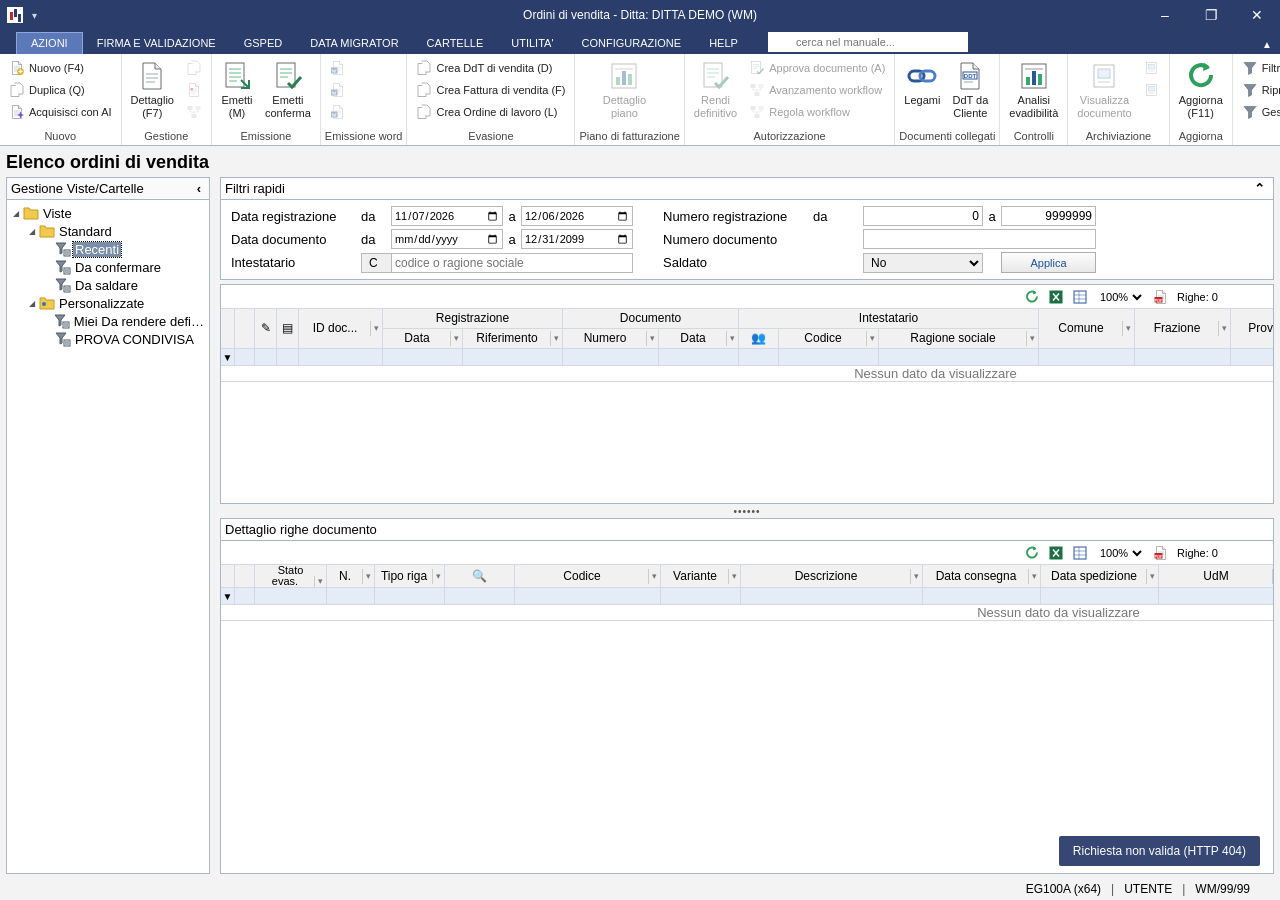
==== commit 98bfbc17: "Prototipo elenco ordini di vendita eSolver Backend FastAPI con tre sorgenti dati (snapshot, REST, MC" ====
--- a/app/static/index.html
+++ b/app/static/index.html
@@ -171,7 +171,7 @@
 
 <div class="titlebar">
   <div class="appico"><span></span></div><div class="qat">▾</div>
-  <div class="title" id="wintitle">Ordini di vendita - Ditta: RISIKO SPA (WM)</div>
+  <div class="title" id="wintitle">Ordini di vendita - Ditta: DITTA DEMO (WM)</div>
   <div class="win"><span>–</span><span>❐</span><span class="x" onclick="toast('Chiusura gestita dal launcher')">✕</span></div>
 </div>
 
@@ -314,7 +314,7 @@
   </div>
 </div>
 
-<div class="status"><span id="stVer">EG100A (x64)</span><span class="sep">|</span><span id="stUser">MARANINI</span><span class="sep">|</span><span id="stDitta">WM/99/99</span></div>
+<div class="status"><span id="stVer">EG100A (x64)</span><span class="sep">|</span><span id="stUser">UTENTE</span><span class="sep">|</span><span id="stDitta">WM/99/99</span></div>
 
 <div class="modal-bg" id="modalBg"><div class="modal">
   <div class="mh"><span id="mTitle">Dettaglio</span><span onclick="closeModal()">✕</span></div>
@@ -326,7 +326,7 @@
 <script>
 /* ---------------- contesto passato dal launcher ---------------- */
 const qs = new URLSearchParams(location.search);
-const CTX = { ditta: qs.get('ditta') || 'WM', ragsoc: qs.get('ragsoc') || 'RISIKO SPA', utente: qs.get('utente') || 'MARANINI' };
+const CTX = { ditta: qs.get('ditta') || 'WM', ragsoc: qs.get('ragsoc') || 'DITTA DEMO', utente: qs.get('utente') || 'UTENTE' };
 document.getElementById('wintitle').textContent = `Ordini di vendita - Ditta: ${CTX.ragsoc} (${CTX.ditta})`;
 document.getElementById('stUser').textContent = CTX.utente;
 document.getElementById('stDitta').textContent = `${CTX.ditta}/99/99`;
@@ -348,14 +348,14 @@
 let OFFLINE = false;
 const DEMO = (() => {
   let s = 42; const rnd = () => (s = (s*16807) % 2147483647) / 2147483647;
-  const cli = [["Assicurazioni Generali S.p.A.","Trieste","","TS"],["UniCredit S.p.A.","Milano","","MI"],["Piaggio & C. S.p.A.","Pontedera","","PI"],["Giorgio Armani S.p.A.","Milano","","MI"],["Automobili Lamborghini S.p.A.","Sant'Agata Bolognese","","BO"],["Ducati Motor Holding S.p.A.","Bologna","Borgo Panigale","BO"],["Ferrero S.p.A.","Alba","","CN"],["Barilla G. e R. Fratelli S.p.A.","Parma","","PR"],["Pirelli & C. S.p.A.","Milano","Bicocca","MI"],["Luigi Lavazza S.p.A.","Torino","","TO"],["Brembo S.p.A.","Curno","","BG"],["Fincantieri S.p.A.","Trieste","","TS"],["Ferrari S.p.A.","Maranello","","MO"],["Davide Campari-Milano N.V.","Sesto San Giovanni","","MI"],["Benetton Group S.r.l.","Ponzano Veneto","","TV"]];
-  const art = [["MCP_001","","Articolo base, PZ"],["MCP_002","","Articolo base con lotti"],["MCP_003","42;GIALLO","Articolo base con varianti standard"],["MCP_003","44;VERDE","Articolo base con varianti standard"],["MCP_003","40;ROSSO","Articolo base con varianti standard"]];
+  const cli = [["Alfa Meccanica Demo","Trieste","","TS"],["Beta Servizi Demo","Milano","","MI"],["Gamma Motori Demo","Pisa","","PI"],["Delta Moda Demo","Milano","","MI"],["Epsilon Auto Demo","Bologna","","BO"],["Zeta Moto Demo","Bologna","Borgo Demo","BO"],["Eta Dolci Demo","Cuneo","","CN"],["Theta Pasta Demo","Parma","","PR"],["Iota Gomma Demo","Milano","Rione Demo","MI"],["Kappa Caffe Demo","Torino","","TO"],["Lambda Freni Demo","Bergamo","","BG"],["Mi Cantieri Demo","Trieste","","TS"],["Ni Corse Demo","Modena","","MO"],["Xi Bevande Demo","Milano","","MI"],["Omicron Tessuti Demo","Treviso","","TV"]];
+  const art = [["ART_001","","Articolo base, PZ"],["ART_002","","Articolo base con lotti"],["ART_003","42;GIALLO","Articolo base con varianti standard"],["ART_003","44;VERDE","Articolo base con varianti standard"],["ART_003","40;ROSSO","Articolo base con varianti standard"]];
   const iso = d => d.toISOString().slice(0,10);
   const ordini = [], righe = {};
   for (let i=0;i<58;i++){
     const d = new Date(Date.UTC(2026,10,20)); d.setUTCDate(d.getUTCDate()-Math.floor(i/2));
     const c = cli[i%cli.length], n = i===0 ? 50 : 2+Math.floor(rnd()*29);
-    const o = {id:589423-i,data_reg:iso(d),riferimento:`2026.1.${83-i}`,num_doc:'',data_doc:'',cod_cliente:String(90085262-(i%cli.length)),ragione_sociale:c[0],comune:c[1],frazione:c[2],provincia:c[3],stato:'IT',esercizio:2026,destinatario:c[0],saldato:rnd()<.25,confermato:rnd()<.6,n_righe:n};
+    const o = {id:500000-i,data_reg:iso(d),riferimento:`2026.1.${100-i}`,num_doc:'',data_doc:'',cod_cliente:String(10000100-(i%cli.length)),ragione_sociale:c[0],comune:c[1],frazione:c[2],provincia:c[3],stato:'IT',esercizio:2026,destinatario:c[0],saldato:rnd()<.25,confermato:rnd()<.6,n_righe:n};
     ordini.push(o);
     righe[o.id] = Array.from({length:n},(_,r)=>{ const a=art[Math.floor(rnd()*art.length)], q=10+Math.floor(rnd()*90), dc=new Date(Date.UTC(2027,0,1)); dc.setUTCDate(dc.getUTCDate()+Math.floor(rnd()*365)); const cons=o.saldato?q:0;
       return {stato_evasione:o.saldato?'evasa':'aperta',n:r+1,tipo_riga:1,codice:a[0],variante:a[1],descrizione:a[2],data_consegna:iso(dc),data_spedizione:iso(dc),udm:'PZ',quantita:q,qta_in_spedizione:0,qta_consegnata:cons,qta_residua:q-cons}; });
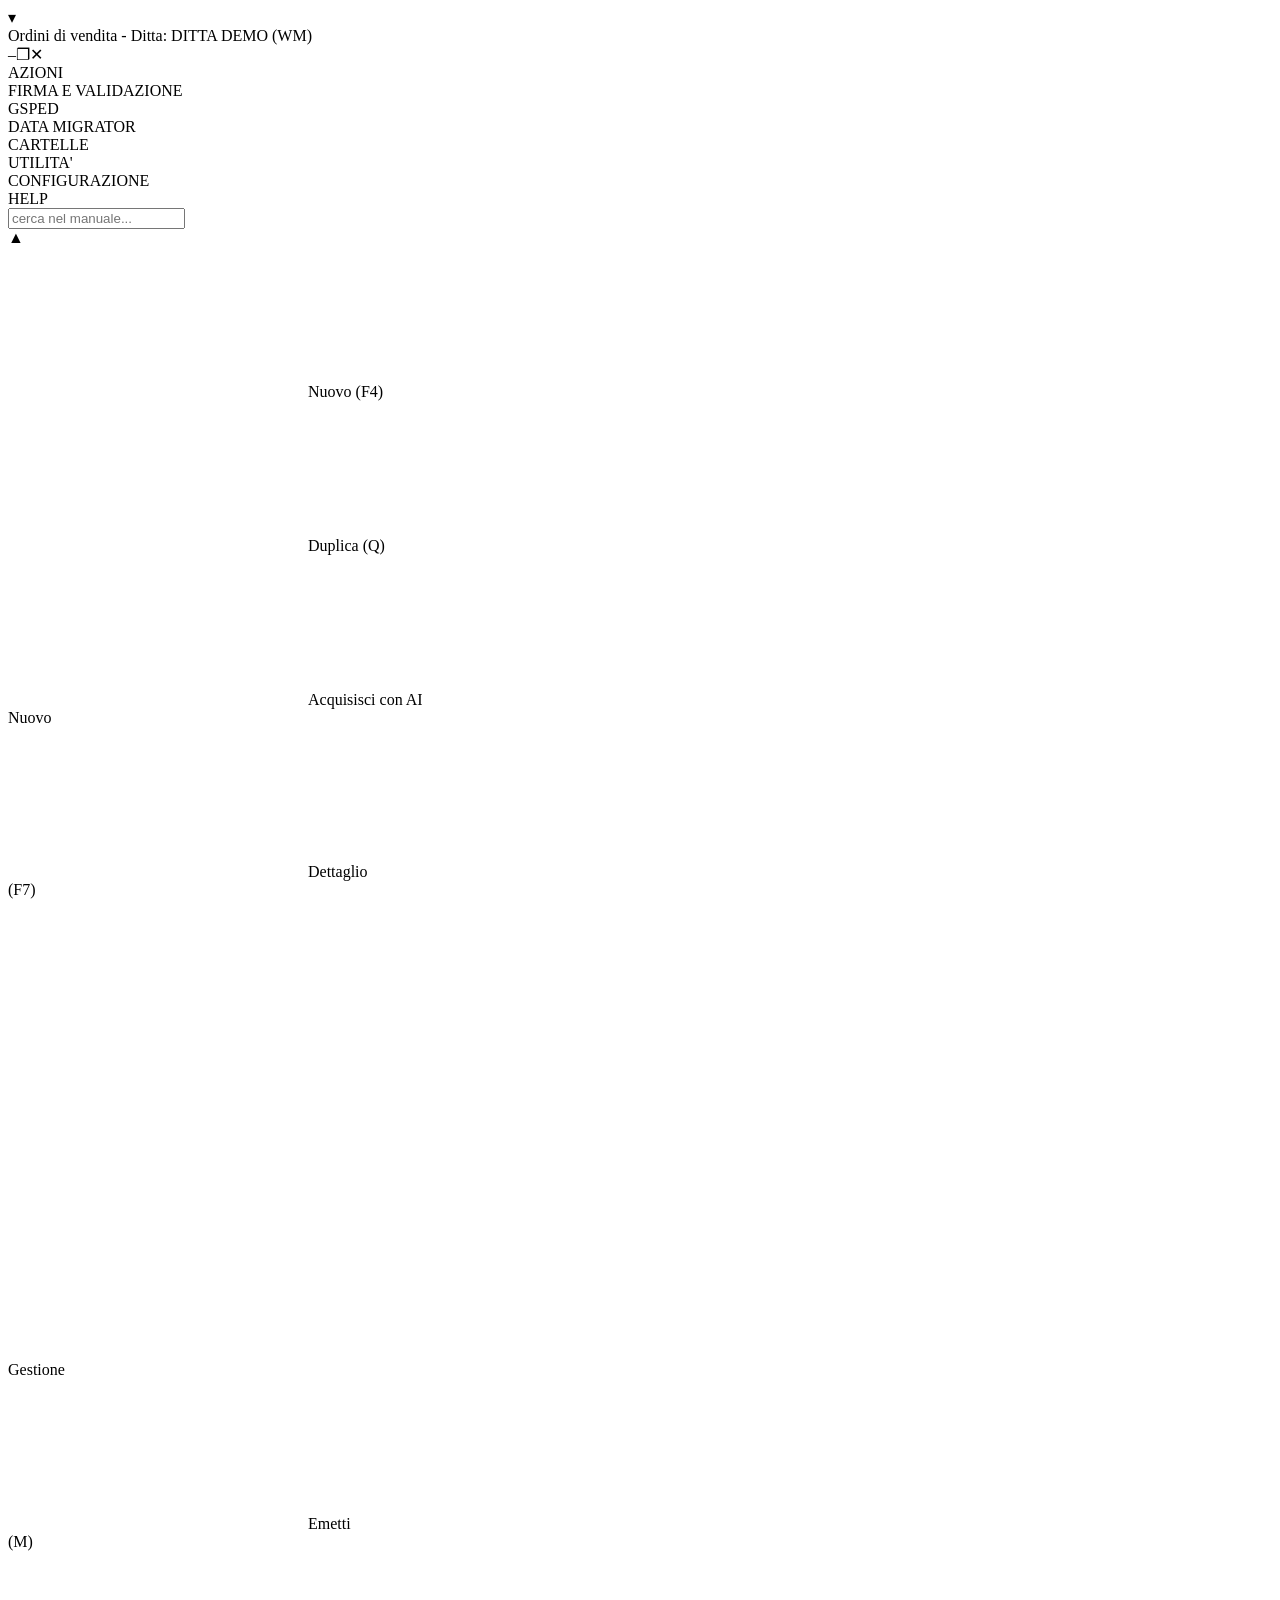
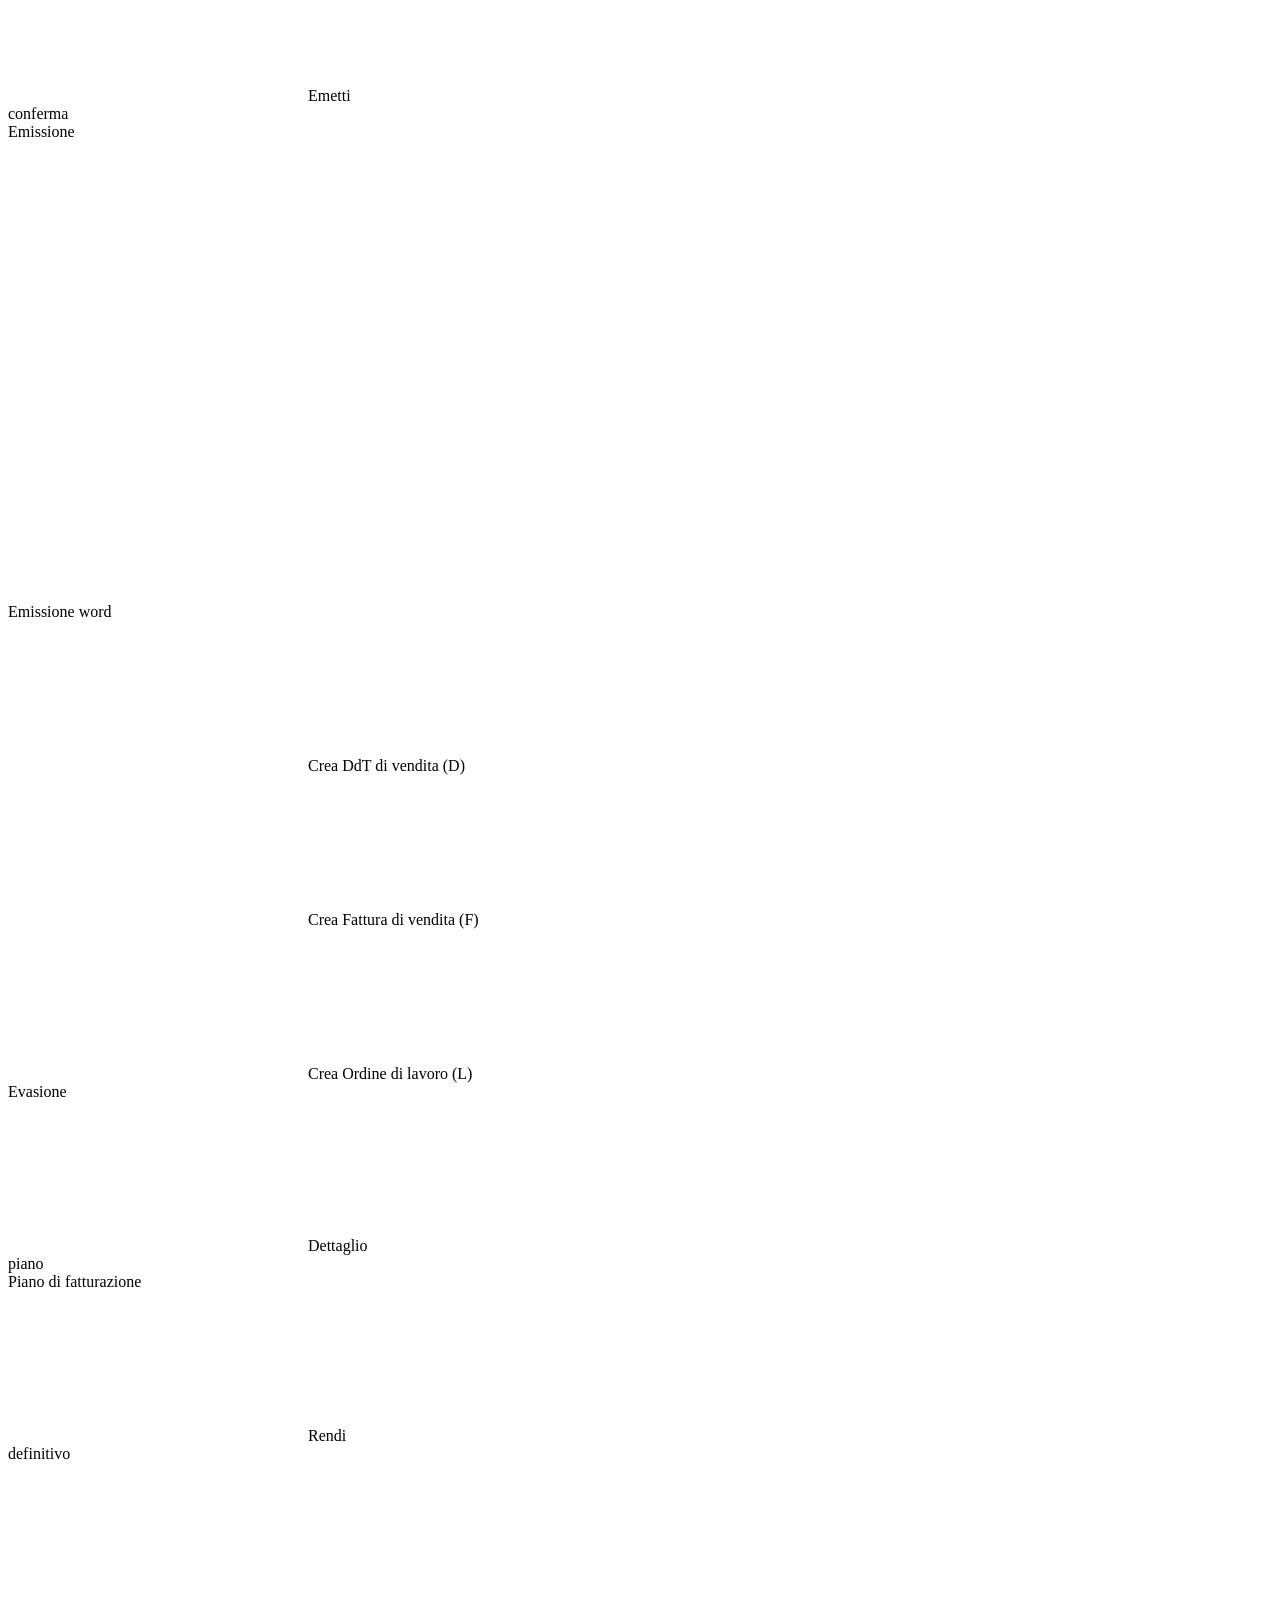
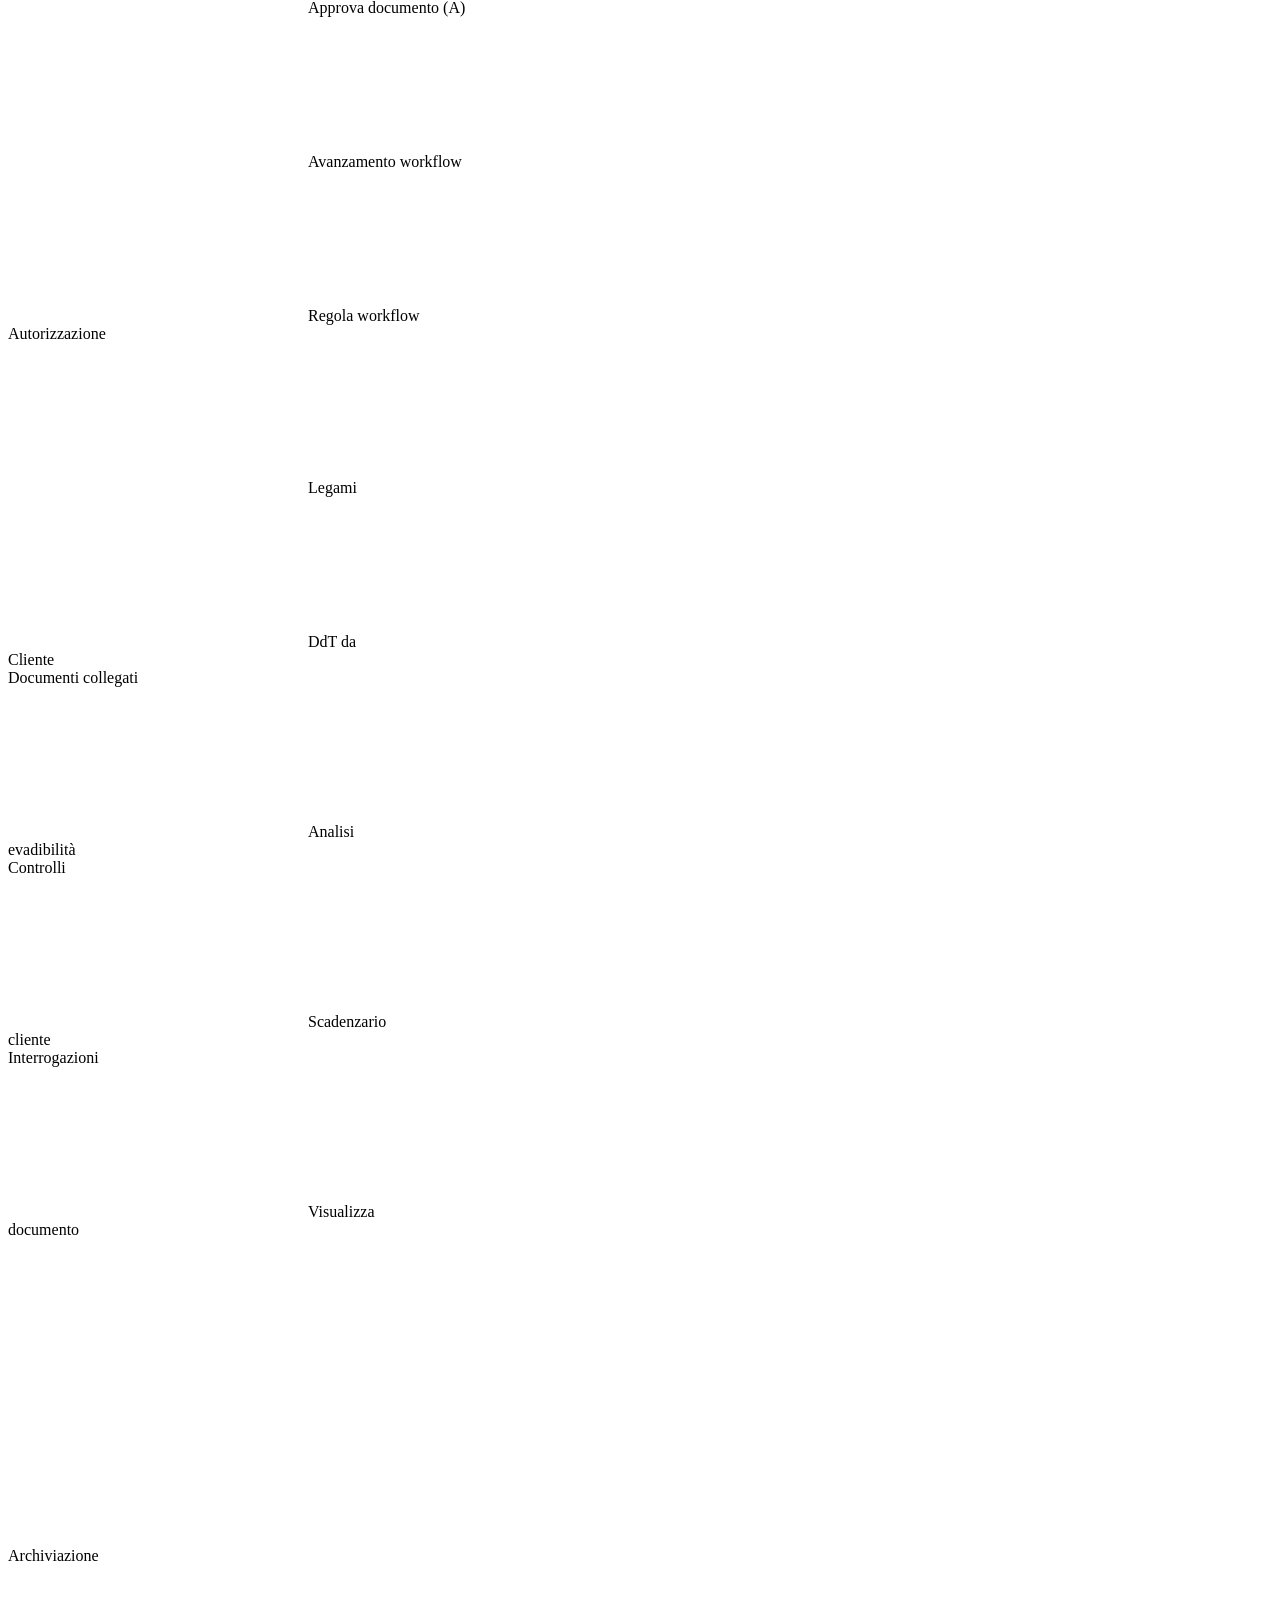
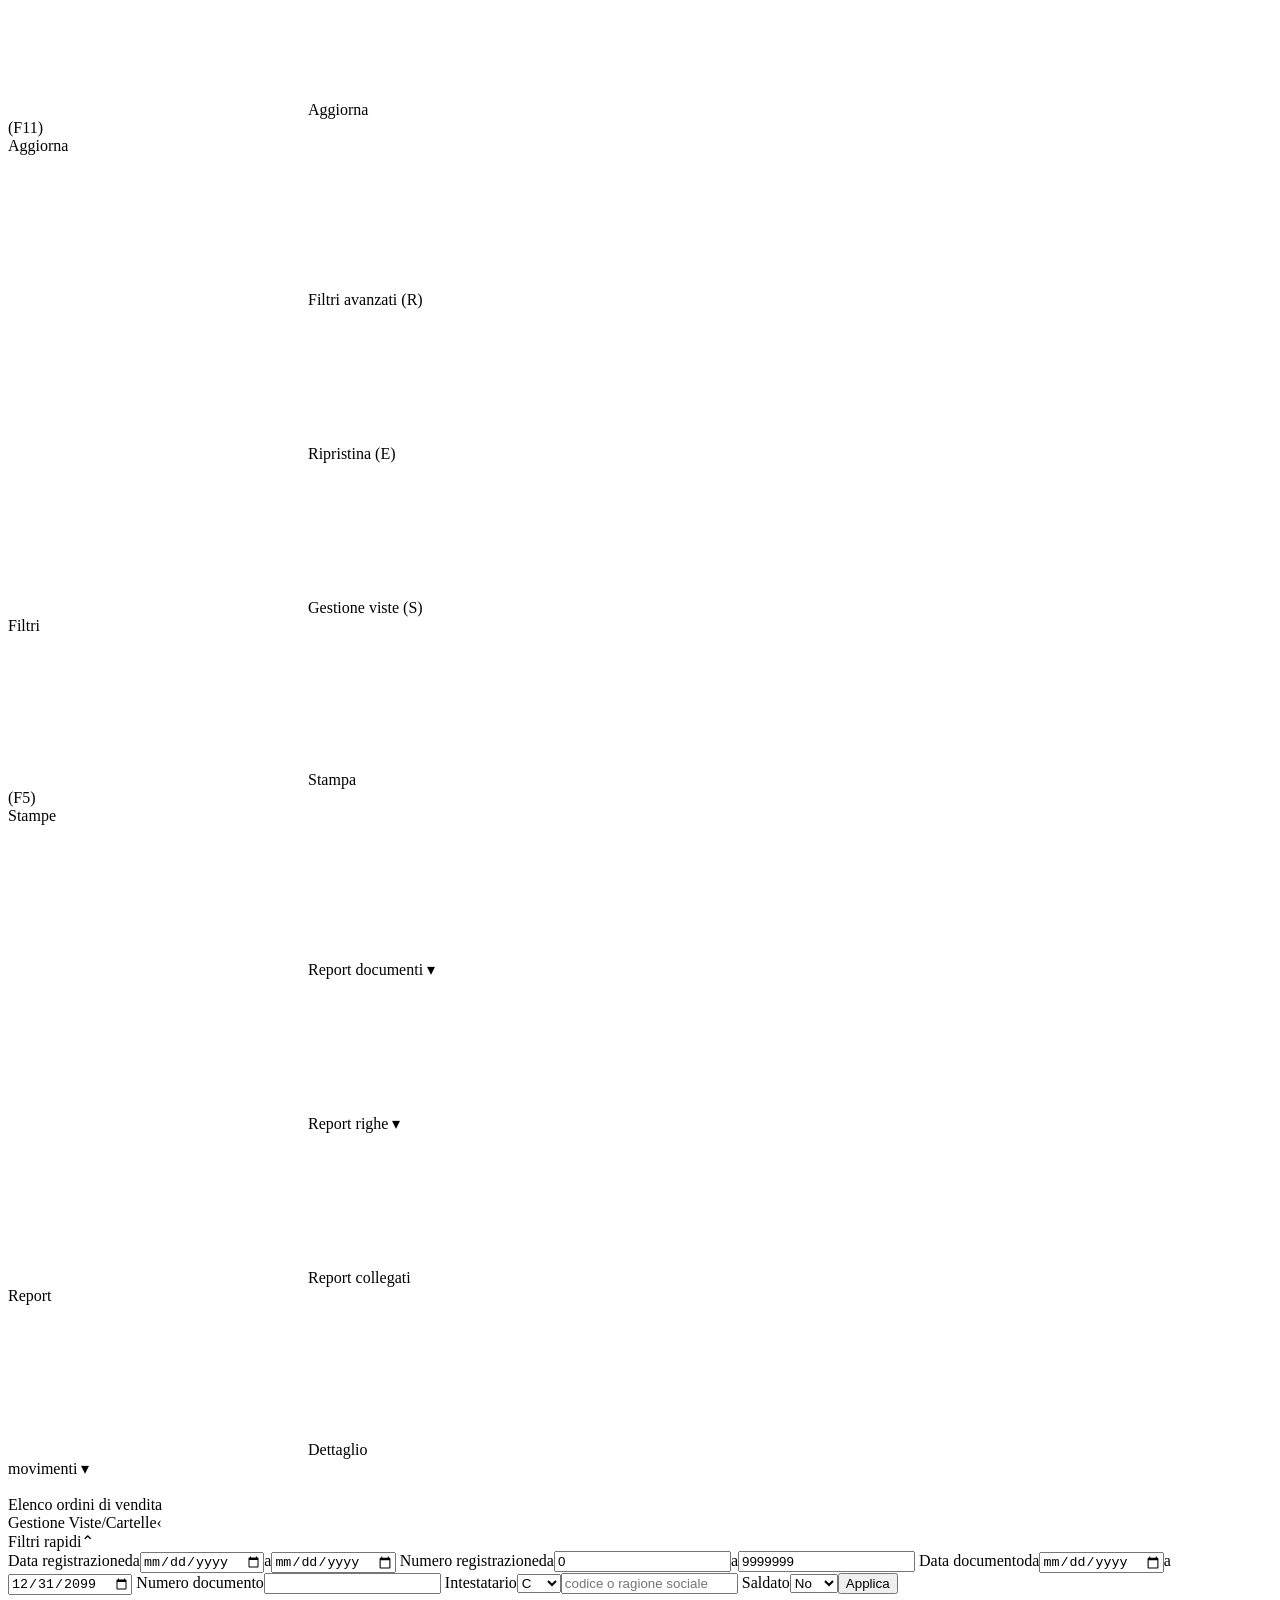
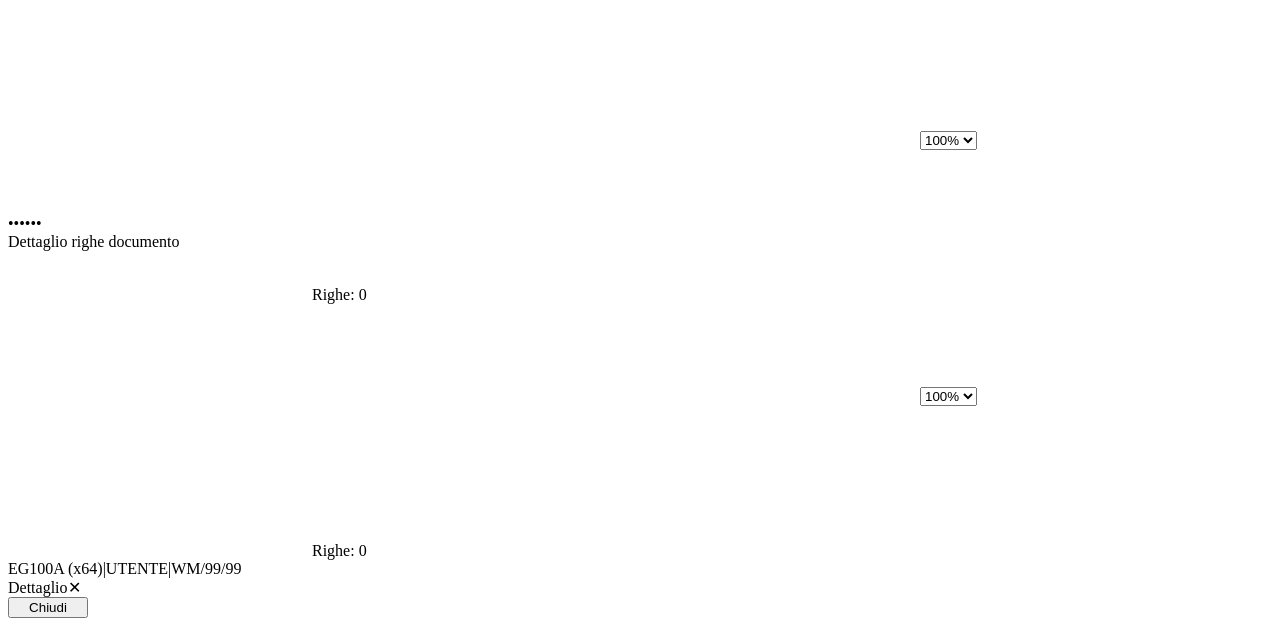
==== commit a9ce84c6: "Aggiunge l'interrogazione scadenzario clienti Nuova pagina /scadenzario sul servizio REST ES_PC_SCAD" ====
--- a/app/static/index.html
+++ b/app/static/index.html
@@ -4,170 +4,10 @@
 <meta charset="utf-8">
 <title>Ordini di vendita</title>
 <meta name="viewport" content="width=device-width, initial-scale=1">
-<style>
-:root{
-  --blu:#2b3e6b; --blu2:#34497d; --tab-sel:#5b78b8; --bordo:#a9b6c9; --bordo2:#d4d9e1;
-  --sfondo:#f3f3f3; --head:#f1f1f1; --filtro:#e4ecf8; --sel:#cfe0f6; --link:#0b3fd6;
-  --fs:13px;
-}
-*{box-sizing:border-box}
-html,body{margin:0;height:100%;font-family:"Segoe UI",Tahoma,Arial,sans-serif;font-size:13px;color:#000;background:var(--sfondo);overflow:hidden}
-button,input,select{font-family:inherit;font-size:12px}
-body{display:flex;flex-direction:column}
-
-/* barra titolo */
-.titlebar{height:30px;background:var(--blu);color:#fff;display:flex;align-items:center;position:relative;flex:none;user-select:none}
-.titlebar .appico{width:30px;height:30px;display:flex;align-items:center;justify-content:center}
-.titlebar .appico span{width:16px;height:16px;background:#fff;display:block;position:relative}
-.titlebar .appico span:after{content:"";position:absolute;left:3px;bottom:3px;width:3px;height:8px;background:#c62828;box-shadow:4px -3px 0 #2b3e6b,8px 2px 0 #2b3e6b}
-.titlebar .qat{color:#cfd8ea;font-size:10px;margin-left:2px}
-.titlebar .title{position:absolute;left:0;right:0;text-align:center;font-size:12px;pointer-events:none}
-.titlebar .win{margin-left:auto;display:flex;height:100%}
-.titlebar .win span{width:46px;display:flex;align-items:center;justify-content:center;font-size:14px}
-.titlebar .win span:hover{background:rgba(255,255,255,.15)}
-.titlebar .win span.x:hover{background:#e81123}
-
-/* tab menu */
-.menutabs{height:24px;background:var(--blu);display:flex;align-items:flex-end;padding-left:16px;flex:none;user-select:none}
-.menutabs .tab{color:#fff;font-size:11px;padding:4px 14px 5px;cursor:default}
-.menutabs .tab.sel{background:var(--tab-sel);border:1px solid #8ea6d8;border-bottom:none}
-.menutabs .tab:not(.sel):hover{background:var(--blu2)}
-.menutabs .search{margin:0 0 2px 16px;width:200px;height:20px;border:none;padding:0 28px;font-size:11px;color:#888}
-.menutabs .collapse{margin-left:auto;color:#fff;padding:0 8px 4px;font-size:10px}
-
-/* ribbon */
-.ribbon{height:92px;background:#fff;border-bottom:1px solid var(--bordo);display:flex;flex:none;overflow:hidden;user-select:none}
-.rgroup{display:flex;flex-direction:column;border-right:1px solid #e1e1e1;padding:3px 4px 0}
-.rgroup .rbody{flex:1;display:flex;gap:2px;align-items:flex-start}
-.rgroup .rlabel{text-align:center;font-size:11px;color:#444;padding:2px 0 3px;white-space:nowrap}
-.rbig{display:flex;flex-direction:column;align-items:center;padding:2px 4px;font-size:11px;line-height:13px;text-align:center;min-width:42px;border:1px solid transparent;cursor:default;color:#222}
-.rbig svg{width:32px;height:32px;margin-bottom:2px}
-.rcol{display:flex;flex-direction:column;gap:0}
-.rsmall{display:flex;align-items:center;gap:4px;padding:2px 4px;font-size:11px;white-space:nowrap;border:1px solid transparent;cursor:default;color:#222;height:22px}
-.rsmall svg{width:16px;height:16px;flex:none}
-.rbig:hover,.rsmall:hover{background:#e5eefa;border-color:#a8c3e8}
-.dis{color:#a0a0a0 !important;pointer-events:none}
-.dis svg{opacity:.4}
-
-/* titolo pagina */
-.pagetitle{font-size:18px;font-weight:600;padding:6px 6px 4px;flex:none}
-
-/* area principale */
-.main{flex:1;display:flex;gap:10px;padding:0 6px 4px;min-height:0}
-.left{width:204px;flex:none;display:flex;flex-direction:column;background:#fff;border:1px solid var(--bordo)}
-.left.closed{width:22px}
-.left.closed .tree,.left.closed .ptitle span{display:none}
-.ptitle{height:22px;display:flex;align-items:center;justify-content:space-between;padding:0 4px;border-bottom:1px solid var(--bordo);background:#fafafa;font-size:13px;flex:none}
-.ptitle .tg{cursor:pointer;padding:0 4px;font-weight:bold}
-.tree{padding:4px 2px;overflow:auto;flex:1;font-size:13px}
-.tree .node{display:flex;align-items:center;height:18px;white-space:nowrap;cursor:default;overflow:hidden}
-.tree .node .lbl{overflow:hidden;text-overflow:ellipsis}
-.tree .node .exp{width:14px;font-size:8px;color:#555;text-align:center}
-.tree .node svg{width:16px;height:16px;margin-right:2px;flex:none}
-.tree .node .lbl{padding:0 2px}
-.tree .node.sel .lbl{background:#7a8ea8;color:#fff;outline:1px dotted #000}
-.tree .node:hover .lbl{text-decoration:underline}
-
-.right{flex:1;display:flex;flex-direction:column;min-width:0;gap:4px}
-.panel{background:#fff;border:1px solid var(--bordo);display:flex;flex-direction:column;min-height:0}
-.panel .ptitle{background:#fff}
-
-/* filtri */
-.filters{display:grid;grid-template-columns:130px 30px 112px 18px 112px 30px 150px 50px 120px 18px 95px;align-items:center;row-gap:3px;padding:6px 10px 6px;font-size:13px}
-.filters input,.filters select{height:20px;border:1px solid #b9b9b9;padding:0 3px;width:100%}
-.filters input[type=date]{font-size:11px;padding:0 2px}
-.filters .num{text-align:right}
-.filters .c{text-align:center}
-.filters .sp{grid-column:span 2}
-.btn{height:21px;border:1px solid #adadad;background:linear-gradient(#fdfdfd,#e8e8e8);font-size:11px;color:#1a4fa0;cursor:pointer}
-.btn:hover{background:linear-gradient(#eef5fd,#d7e7fa);border-color:#7da2ce}
-
-/* toolbar griglia */
-.gtool{height:24px;display:flex;align-items:center;justify-content:flex-end;gap:8px;padding:0 6px;border-bottom:1px solid var(--bordo2);font-size:11px;flex:none;user-select:none}
-.gtool svg{width:16px;height:16px;cursor:pointer}
-.gtool select{height:18px;border:none;background:transparent;font-size:11px}
-.gtool .cnt{min-width:90px}
-
-/* griglia */
-.gwrap{flex:1;overflow:auto;min-height:0;position:relative;outline:none}
-table.grid{border-collapse:separate;border-spacing:0;table-layout:fixed;font-size:var(--fs)}
-table.grid th,table.grid td{border-right:1px solid var(--bordo2);border-bottom:1px solid var(--bordo2);white-space:nowrap;overflow:hidden;text-overflow:ellipsis;padding:0 3px;height:16px;line-height:15px}
-table.grid thead th{background:var(--head);font-weight:normal;position:sticky;z-index:2;font-size:12px;height:20px;user-select:none}
-table.grid thead tr.h1 th{top:0}
-table.grid thead tr.h2 th{top:20px}
-table.grid thead tr.hf th{top:40px;background:var(--filtro);padding:0;height:17px}
-table.grid thead.single tr.hf th{top:20px}
-table.grid thead th.sortable{cursor:pointer}
-table.grid thead th.sortable:hover{background:#e3ebf6}
-table.grid thead th .arr{float:right;color:#777;font-size:9px;margin-left:2px;border-left:1px solid #ccc;padding-left:3px}
-table.grid thead th.wrap{white-space:normal;line-height:11px;font-size:11px}
-table.grid thead th.tall{height:40px}
-.hf input{width:100%;height:16px;border:none;background:transparent;font-size:11px;padding:0 2px}
-.hf input:focus{background:#fff;outline:1px solid #7da2ce}
-.hf .fun{font-size:10px;text-align:center}
-table.grid td.r{text-align:right}
-table.grid td.c{text-align:center}
-table.grid td.link{color:var(--link)}
-table.grid td.ind{width:12px;padding:0;text-align:center;font-size:9px}
-table.grid tbody tr:hover td{background:#f2f7fd}
-table.grid tbody tr.cur td{background:var(--sel)}
-table.grid tbody tr.cur td:not(:first-child){border-top:1px solid #000;border-bottom:1px solid #000}
-table.grid input[type=checkbox]{margin:0;width:11px;height:11px;vertical-align:middle}
-.stato{display:inline-block;width:10px;height:10px;background:#3aa76d;border:1px solid #2b7f52;vertical-align:middle}
-.stato.parziale{background:#f2b632;border-color:#b98710}
-.stato.evasa{background:#9aa5b1;border-color:#6d7884}
-.empty{padding:20px;color:#777;text-align:center}
-
-.splitter{height:6px;cursor:row-resize;display:flex;justify-content:center;align-items:center;flex:none;color:#555;font-size:10px;letter-spacing:1px;user-select:none}
-.splitter:hover{background:#dde6f3}
-
-/* status bar */
-.status{height:22px;flex:none;display:flex;align-items:center;justify-content:flex-end;gap:10px;padding:0 30px;font-size:12px;background:var(--sfondo)}
-.status .sep{color:#555}
-
-/* modale e toast */
-.modal-bg{position:fixed;inset:0;background:rgba(0,0,0,.25);display:none;align-items:center;justify-content:center;z-index:50}
-.modal{background:#fff;border:1px solid var(--blu);min-width:520px;box-shadow:0 8px 30px rgba(0,0,0,.3)}
-.modal .mh{background:var(--blu);color:#fff;padding:5px 10px;font-size:12px;display:flex;justify-content:space-between}
-.modal .mh span{cursor:pointer}
-.modal .mb{padding:12px 14px;display:grid;grid-template-columns:140px 1fr;gap:6px 10px;font-size:13px}
-.modal .mb b{font-weight:normal;color:#555}
-.modal .mb div{border-bottom:1px solid #eee}
-.modal .mf{padding:8px 14px 12px;text-align:right}
-.toast{position:fixed;bottom:34px;right:20px;background:#2b3e6b;color:#fff;padding:8px 14px;font-size:12px;border-radius:2px;opacity:0;transition:opacity .2s;pointer-events:none;z-index:60;max-width:380px}
-.toast.on{opacity:.95}
-</style>
+<link rel="stylesheet" href="/static/comune.css">
+<link rel="stylesheet" href="/static/dettaglio.css">
 </head>
 <body>
-
-<!-- icone -->
-<svg width="0" height="0" style="position:absolute">
- <defs>
-  <symbol id="i-doc" viewBox="0 0 32 32"><path d="M7 3h12l6 6v20H7z" fill="#fff" stroke="#6b6b6b"/><path d="M19 3v6h6" fill="#eee" stroke="#6b6b6b"/><path d="M10 14h12M10 18h12M10 22h9" stroke="#9aa" stroke-width="1"/></symbol>
-  <symbol id="i-new" viewBox="0 0 32 32"><use href="#i-doc"/><circle cx="23" cy="23" r="6" fill="#f6c343" stroke="#b88a00"/><path d="M23 19v8M19 23h8" stroke="#fff" stroke-width="2"/></symbol>
-  <symbol id="i-dup" viewBox="0 0 32 32"><path d="M4 7h11l5 5v17H4z" fill="#fff" stroke="#6b6b6b"/><path d="M11 2h11l6 6v16H20" fill="#fff" stroke="#6b6b6b"/></symbol>
-  <symbol id="i-ai" viewBox="0 0 32 32"><use href="#i-doc"/><path d="M23 15l2 5 5 2-5 2-2 5-2-5-5-2 5-2z" fill="#7a4fd0"/></symbol>
-  <symbol id="i-emit" viewBox="0 0 32 32"><rect x="5" y="3" width="18" height="24" fill="#fff" stroke="#6b6b6b"/><path d="M8 9h12M8 13h12M8 17h12M8 21h8" stroke="#6b8"/><path d="M20 20l8 8M28 20v8h-8" stroke="#2b7f52" stroke-width="2" fill="none"/></symbol>
-  <symbol id="i-check" viewBox="0 0 32 32"><rect x="5" y="3" width="18" height="24" fill="#fff" stroke="#6b6b6b"/><path d="M8 9h12M8 13h12M8 17h8" stroke="#6b8"/><path d="M16 23l4 4 9-10" stroke="#2b7f52" stroke-width="3" fill="none"/></symbol>
-  <symbol id="i-word" viewBox="0 0 32 32"><use href="#i-doc"/><rect x="2" y="15" width="13" height="12" fill="#2b5797"/><path d="M4 18l2 7 2-5 2 5 2-7" stroke="#fff" fill="none" stroke-width="1.2"/></symbol>
-  <symbol id="i-link" viewBox="0 0 32 32"><rect x="3" y="11" width="15" height="10" rx="5" fill="none" stroke="#2b5797" stroke-width="3"/><rect x="14" y="11" width="15" height="10" rx="5" fill="none" stroke="#4f7fc7" stroke-width="3"/></symbol>
-  <symbol id="i-ddt" viewBox="0 0 32 32"><use href="#i-doc"/><rect x="9" y="12" width="14" height="7" fill="#fff" stroke="#2b5797"/><text x="16" y="18" font-size="6" text-anchor="middle" fill="#2b5797" font-family="Arial" font-weight="bold">DDT</text></symbol>
-  <symbol id="i-chart" viewBox="0 0 32 32"><rect x="4" y="4" width="24" height="24" fill="#fff" stroke="#6b6b6b"/><rect x="8" y="17" width="4" height="8" fill="#3aa76d"/><rect x="14" y="11" width="4" height="14" fill="#2b5797"/><rect x="20" y="14" width="4" height="11" fill="#3aa76d"/><path d="M7 9h18" stroke="#999"/></symbol>
-  <symbol id="i-archive" viewBox="0 0 32 32"><rect x="5" y="5" width="20" height="22" fill="#fff" stroke="#6b6b6b"/><rect x="9" y="9" width="12" height="9" fill="#cfe0f6" stroke="#6b8bb8"/><path d="M9 22h12" stroke="#999"/></symbol>
-  <symbol id="i-refresh" viewBox="0 0 32 32"><path d="M26 15a10 10 0 1 1-3-7" fill="none" stroke="#2f9e5a" stroke-width="4"/><path d="M19 3l6 5-7 3z" fill="#2f9e5a"/></symbol>
-  <symbol id="i-funnel" viewBox="0 0 32 32"><path d="M4 5h24l-9 11v10l-6 3V16z" fill="#7d8a99" stroke="#4e5a68"/></symbol>
-  <symbol id="i-print" viewBox="0 0 32 32"><rect x="9" y="3" width="14" height="9" fill="#fff" stroke="#6b6b6b"/><rect x="3" y="11" width="26" height="12" rx="2" fill="#7d8a99" stroke="#4e5a68"/><rect x="9" y="19" width="14" height="10" fill="#fff" stroke="#6b6b6b"/><circle cx="25" cy="15" r="1.5" fill="#6f6"/></symbol>
-  <symbol id="i-report" viewBox="0 0 32 32"><use href="#i-doc"/><rect x="9" y="12" width="5" height="5" fill="#d33"/></symbol>
-  <symbol id="i-mov" viewBox="0 0 32 32"><rect x="4" y="4" width="24" height="24" fill="#fff" stroke="#c62828" stroke-width="2"/><path d="M9 23L23 9" stroke="#c62828" stroke-width="3"/><path d="M23 9v6M23 9h-6" stroke="#c62828" stroke-width="2"/></symbol>
-  <symbol id="i-flow" viewBox="0 0 32 32"><rect x="3" y="4" width="10" height="8" fill="#ccc"/><rect x="19" y="4" width="10" height="8" fill="#ddd"/><rect x="11" y="20" width="10" height="8" fill="#ccc"/><path d="M8 12v4h16v-4M16 16v4" stroke="#aaa" fill="none"/></symbol>
-  <symbol id="i-excel" viewBox="0 0 32 32"><rect x="3" y="3" width="26" height="26" fill="#1d7044"/><path d="M10 9l12 14M22 9L10 23" stroke="#fff" stroke-width="3"/></symbol>
-  <symbol id="i-grid" viewBox="0 0 32 32"><rect x="4" y="4" width="24" height="24" fill="#fff" stroke="#2b5797" stroke-width="2"/><path d="M4 12h24M4 20h24M14 4v24" stroke="#2b5797"/></symbol>
-  <symbol id="i-pdf" viewBox="0 0 32 32"><use href="#i-doc"/><rect x="3" y="16" width="16" height="11" fill="#c62828"/><text x="11" y="25" font-size="8" text-anchor="middle" fill="#fff" font-family="Arial" font-weight="bold">PDF</text></symbol>
-  <symbol id="i-folder" viewBox="0 0 16 16"><path d="M1 3h5l1 2h8v9H1z" fill="#f2c94c" stroke="#c49b1f"/></symbol>
-  <symbol id="i-folderp" viewBox="0 0 16 16"><path d="M1 3h5l1 2h8v9H1z" fill="#f2c94c" stroke="#c49b1f"/><circle cx="5" cy="9" r="2" fill="#3a6fb5"/></symbol>
-  <symbol id="i-view" viewBox="0 0 16 16"><path d="M1 2h10l-4 5v5l-2 1V7z" fill="#7d8a99" stroke="#4e5a68"/><rect x="9" y="9" width="6" height="6" fill="#fff" stroke="#4e5a68"/><path d="M10 11h4M10 13h4" stroke="#4e5a68"/></symbol>
- </defs>
-</svg>
 
 <div class="titlebar">
   <div class="appico"><span></span></div><div class="qat">▾</div>
@@ -175,7 +15,7 @@
   <div class="win"><span>–</span><span>❐</span><span class="x" onclick="toast('Chiusura gestita dal launcher')">✕</span></div>
 </div>
 
-<div class="menutabs">
+<div class="menutabs solo-elenco">
   <div class="tab sel">AZIONI</div><div class="tab">FIRMA E VALIDAZIONE</div><div class="tab">GSPED</div>
   <div class="tab">DATA MIGRATOR</div><div class="tab">CARTELLE</div><div class="tab">UTILITA'</div>
   <div class="tab">CONFIGURAZIONE</div><div class="tab">HELP</div>
@@ -183,7 +23,7 @@
   <div class="collapse">▲</div>
 </div>
 
-<div class="ribbon">
+<div class="ribbon solo-elenco">
   <div class="rgroup"><div class="rbody"><div class="rcol">
     <div class="rsmall" data-act="nuovo"><svg><use href="#i-new"/></svg>Nuovo (F4)</div>
     <div class="rsmall" data-act="duplica"><svg><use href="#i-dup"/></svg>Duplica (Q)</div>
@@ -233,6 +73,10 @@
   </div><div class="rlabel">Controlli</div></div>
 
   <div class="rgroup"><div class="rbody">
+    <div class="rbig" data-act="scadenzario" title="Apre lo scadenzario del cliente dell'ordine selezionato (senza selezione: tutti i clienti)" style="min-width:66px"><svg><use href="#i-scad"/></svg>Scadenzario<br>cliente</div>
+  </div><div class="rlabel">Interrogazioni</div></div>
+
+  <div class="rgroup"><div class="rbody">
     <div class="rbig dis"><svg><use href="#i-archive"/></svg>Visualizza<br>documento</div>
     <div class="rcol"><div class="rsmall dis"><svg><use href="#i-archive"/></svg></div><div class="rsmall dis"><svg><use href="#i-archive"/></svg></div></div>
   </div><div class="rlabel">Archiviazione</div></div>
@@ -262,9 +106,9 @@
   </div><div class="rlabel">&nbsp;</div></div>
 </div>
 
-<div class="pagetitle">Elenco ordini di vendita</div>
-
-<div class="main">
+<div class="pagetitle solo-elenco">Elenco ordini di vendita</div>
+
+<div class="main solo-elenco">
   <div class="left" id="left">
     <div class="ptitle"><span>Gestione Viste/Cartelle</span><span class="tg" id="leftToggle">‹</span></div>
     <div class="tree" id="tree"></div>
@@ -314,6 +158,11 @@
   </div>
 </div>
 
+<!-- dettaglio ordine: riempito da dettaglio.js -->
+<div id="dett"></div>
+<!-- dettaglio riga: riempito da riga.js -->
+<div id="driga"></div>
+
 <div class="status"><span id="stVer">EG100A (x64)</span><span class="sep">|</span><span id="stUser">UTENTE</span><span class="sep">|</span><span id="stDitta">WM/99/99</span></div>
 
 <div class="modal-bg" id="modalBg"><div class="modal">
@@ -323,6 +172,7 @@
 </div></div>
 <div class="toast" id="toast"></div>
 
+<script src="/static/comune.js"></script>
 <script>
 /* ---------------- contesto passato dal launcher ---------------- */
 const qs = new URLSearchParams(location.search);
@@ -331,12 +181,6 @@
 document.getElementById('stUser').textContent = CTX.utente;
 document.getElementById('stDitta').textContent = `${CTX.ditta}/99/99`;
 
-/* ---------------- formattazione ---------------- */
-const fmtDate = iso => { if(!iso) return ''; const [y,m,d] = iso.split('-'); return `${+d}/${m}/${y}`; };
-const fmtNum = (v,dec=2) => v==null||v==='' ? '' : Number(v).toLocaleString('it-IT',{minimumFractionDigits:dec,maximumFractionDigits:dec,useGrouping:false});
-const esc = s => String(s ?? '').replace(/[&<>"]/g, c => ({'&':'&amp;','<':'&lt;','>':'&gt;','"':'&quot;'}[c]));
-
-function toast(msg){ const t=document.getElementById('toast'); t.textContent=msg; t.classList.add('on'); clearTimeout(t._h); t._h=setTimeout(()=>t.classList.remove('on'),2600); }
 function openModal(title, pairs){
   document.getElementById('mTitle').textContent = title;
   document.getElementById('mBody').innerHTML = pairs.map(([k,v])=>`<b>${esc(k)}</b><div>${esc(v)}</div>`).join('');
@@ -377,15 +221,15 @@
   return { lista, righe: id => righe[id] || [] };
 })();
 
-async function api(path, params){
+async function api(path, params, signal){
   if (!OFFLINE) {
     // Con il backend attivo un errore va mostrato: mai sostituire i dati reali con quelli di esempio.
     try {
       const u = new URL(path, location.href);
       if (params) Object.entries(params).forEach(([k,v]) => { if (v!=='' && v!=null) u.searchParams.set(k,v); });
-      const r = await fetch(u); if (!r.ok) { const d = await r.json().then(j=>j.detail, ()=>null); throw new Error(typeof d==='string' ? d : `Richiesta non valida (HTTP ${r.status})`); }
+      const r = await fetch(u, {signal}); if (!r.ok) { const d = await r.json().then(j=>j.detail, ()=>null); throw new Error(typeof d==='string' ? d : `Richiesta non valida (HTTP ${r.status})`); }
       return await r.json();
-    } catch(e) { toast(e instanceof TypeError ? 'Backend non raggiungibile' : e.message); return null; }
+    } catch(e) { if (signal?.aborted) return null; toast(e instanceof TypeError ? 'Backend non raggiungibile' : e.message); return null; }
   }
   const snap = await loadSnapshot();
   if (snap) {
@@ -420,81 +264,6 @@
   });
 }
 if (location.protocol === 'file:' || !location.host || location.host.endsWith('claude.ai') || location.host.includes('claudeusercontent')) OFFLINE = true;
-
-/* ---------------- componente griglia ---------------- */
-class Grid {
-  constructor(el, cols, opt={}) {
-    this.el = el; this.cols = cols; this.opt = opt;
-    this.rows = []; this.view = []; this.filters = {}; this.sort = null; this.cur = -1; this.checked = new Set();
-    el.addEventListener('keydown', e => {
-      if (e.key==='ArrowDown') { this.select(Math.min(this.cur+1, this.view.length-1)); e.preventDefault(); }
-      if (e.key==='ArrowUp') { this.select(Math.max(this.cur-1, 0)); e.preventDefault(); }
-      if (e.key==='Enter' && this.opt.onOpen && this.view[this.cur]) this.opt.onOpen(this.view[this.cur]);
-    });
-  }
-  setRows(rows){ this.rows = rows; this.checked.clear(); this.cur = -1; this.apply(); if (this.view.length) this.select(0); else this.opt.onSelect?.(null); }
-  text(c, r){ const v = r[c.key]; return c.fmt ? c.fmt(v, r) : (v ?? ''); }
-  apply(){
-    let v = this.rows.filter(r => Object.entries(this.filters).every(([k,f]) => {
-      if (!f) return true; const c = this.cols.find(c=>c.key===k); return String(this.text(c,r)).toLowerCase().includes(f.toLowerCase());
-    }));
-    if (this.sort) { const {key,dir} = this.sort; v = [...v].sort((a,b) => (a[key]>b[key]?1:a[key]<b[key]?-1:0)*dir); }
-    this.view = v; this.render();
-    if (this.opt.countEl) this.opt.countEl.textContent = `Righe: ${v.length}`;
-  }
-  render(){
-    const cols = this.cols, grouped = cols.some(c => c.group);
-    const W = cols.reduce((s,c)=>s+(c.w||80),0);
-    let h = `<table class="grid" style="width:${W}px"><colgroup>${cols.map(c=>`<col style="width:${c.w||80}px">`).join('')}</colgroup><thead class="${grouped?'':'single'}">`;
-    const th = c => { const s = this.sort && c.key && this.sort.key===c.key ?(this.sort.dir>0?' ▲':' ▼') : '';
-      return `${c.label ?? ''}${s}${c.arrow!==false && c.key ? '<span class="arr">▾</span>' : ''}`; };
-    if (grouped) {
-      h += '<tr class="h1">';
-      for (let i=0;i<cols.length;i++){
-        const c = cols[i];
-        if (!c.group) { h += `<th rowspan="2" class="${c.key?'sortable':''} ${c.hcls||''}" data-k="${c.key||''}" style="height:40px">${th(c)}</th>`; continue; }
-        let span = 1; while (cols[i+span]?.group === c.group) span++;
-        h += `<th colspan="${span}">${c.group}</th>`; i += span-1;
-      }
-      h += '</tr><tr class="h2">' + cols.filter(c=>c.group).map(c=>`<th class="${c.key?'sortable':''}" data-k="${c.key||''}">${th(c)}</th>`).join('') + '</tr>';
-    } else {
-      h += '<tr class="h1">' + cols.map(c=>`<th class="${c.key?'sortable':''} ${c.hcls||''}" data-k="${c.key||''}">${th(c)}</th>`).join('') + '</tr>';
-    }
-    h += '<tr class="hf">' + cols.map((c,i)=> i===0 ? '<th class="fun">▼</th>' : `<th>${c.key && c.filter!==false ? `<input data-f="${c.key}" value="${esc(this.filters[c.key]||'')}">` : ''}</th>`).join('') + '</tr></thead><tbody>';
-    if (!this.view.length) h += `<tr><td colspan="${cols.length}" class="empty">Nessun dato da visualizzare</td></tr>`;
-    this.view.forEach((r,i) => {
-      h += `<tr data-i="${i}" class="${i===this.cur?'cur':''}">` + cols.map(c => {
-        if (c.type==='ind') return `<td class="ind">${i===this.cur?'▶':''}</td>`;
-        if (c.type==='chk') return `<td class="c"><input type="checkbox" data-chk="${i}" ${this.checked.has(r)?'checked':''}></td>`;
-        if (c.render) return `<td class="${c.cls||''}">${c.render(r[c.key], r)}</td>`;
-        return `<td class="${c.cls||''}" title="${esc(this.text(c,r))}">${esc(this.text(c,r))}</td>`;
-      }).join('') + '</tr>';
-    });
-    h += '</tbody></table>';
-    const ae = document.activeElement, focused = this.el.contains(ae) ? ae.dataset?.f : null, caret = ae?.selectionStart;
-    this.el.innerHTML = h;
-    if (focused) { const inp = this.el.querySelector(`input[data-f="${focused}"]`); if (inp) { inp.focus(); inp.setSelectionRange(caret,caret); } }
-    this.el.querySelectorAll('th.sortable').forEach(t => t.onclick = e => { if (e.target.tagName==='INPUT') return;
-      const k = t.dataset.k; this.sort = this.sort?.key===k ? (this.sort.dir>0 ? {key:k,dir:-1} : null) : {key:k,dir:1}; const sel=this.view[this.cur]; this.apply(); this.cur=this.view.indexOf(sel); this.render(); });
-    this.el.querySelectorAll('input[data-f]').forEach(inp => inp.oninput = () => { this.filters[inp.dataset.f] = inp.value; this.apply(); this.select(this.view.length?0:-1); });
-    this.el.querySelectorAll('tbody tr[data-i]').forEach(tr => {
-      tr.onclick = e => { if (e.target.dataset.chk!==undefined) { const r=this.view[+e.target.dataset.chk]; e.target.checked?this.checked.add(r):this.checked.delete(r); return; } this.select(+tr.dataset.i); };
-      tr.ondblclick = () => this.opt.onOpen?.(this.view[+tr.dataset.i]);
-    });
-  }
-  select(i){
-    if (i===this.cur && i>=0) return;
-    this.cur = i;
-    this.el.querySelectorAll('tbody tr').forEach(tr => { const on = +tr.dataset.i===i; tr.classList.toggle('cur', on); const ind = tr.querySelector('td.ind'); if (ind) ind.textContent = on?'▶':''; if (on) tr.scrollIntoView({block:'nearest'}); });
-    this.opt.onSelect?.(this.view[i] || null);
-  }
-  current(){ return this.view[this.cur] || null; }
-  toCSV(){
-    const cols = this.cols.filter(c => c.key);
-    const q = s => `"${String(s).replace(/"/g,'""')}"`;
-    return [cols.map(c=>q((c.group?c.group+' ':'')+c.label)).join(';'), ...this.view.map(r => cols.map(c=>q(this.text(c,r))).join(';'))].join('\r\n');
-  }
-}
 
 /* ---------------- definizione colonne (come nella maschera ERP) ---------------- */
 const link = v => `<span style="color:var(--link)">${esc(v)}</span>`;
@@ -542,13 +311,12 @@
 /* ---------------- logica maschera ---------------- */
 const detTitle = document.getElementById('detTitle');
 const detail = new Grid(document.getElementById('gDetail'), detailCols, {countEl:document.getElementById('cntDetail')});
-let loadSeq = 0;
+const caricaRighe = new Caricamento(document.getElementById('gDetail').closest('.panel'), 'Caricamento righe…');
 async function loadRighe(o){
-  const seq = ++loadSeq;
-  if (!o) { detTitle.textContent = 'Dettaglio righe documento'; detail.setRows([]); return; }
+  if (!o) { caricaRighe.annulla(); detTitle.textContent = 'Dettaglio righe documento'; detail.setRows([]); return; }
   detTitle.textContent = `Dettaglio righe documento - ODV ${o.riferimento.split('.').pop()} del ${fmtDate(o.data_reg)}`;
-  const r = await api(`/api/ordini/${o.id}/righe`);
-  if (seq === loadSeq) detail.setRows(r || []);
+  const r = await caricaRighe.esegui(`/api/ordini/${o.id}/righe`);
+  if (r !== undefined) detail.setRows(r || []);
 }
 const master = new Grid(document.getElementById('gMaster'), masterCols, {
   countEl: document.getElementById('cntMaster'),
@@ -558,10 +326,12 @@
 
 function openDettaglio(o){
   if (!o) return toast('Selezionare un documento');
+  if (!OFFLINE && window.Dettaglio) return Dettaglio.apri(o);
+  // senza backend resta la scheda riassuntiva
   openModal(`Ordine di vendita ${o.riferimento}`, [
     ['ID documento', o.id], ['Data registrazione', fmtDate(o.data_reg)], ['Riferimento', o.riferimento],
-    ['Cliente', `${o.cod_cliente} - ${o.ragione_sociale}`], ['Località', `${o.comune}${o.frazione?' ('+o.frazione+')':''} - ${o.provincia} - ${o.stato}`],
-    ['Esercizio', o.esercizio], ['Totale righe', o.totale!=null ? fmtNum(o.totale)+' EUR' : ''], ['Confermato', o.confermato?'Sì':'No'], ['Saldato', o.saldato?'Sì':'No'], ['Numero righe', o.n_righe],
+    ['Cliente', `${o.cod_cliente} - ${o.ragione_sociale}`], ['Località', [o.comune+(o.frazione?' ('+o.frazione+')':''), o.provincia, o.stato].filter(Boolean).join(' - ')],
+    ['Esercizio', o.esercizio], ['Totale righe', o.totale!=null ? fmtNum(o.totale)+' EUR' : ''], ['Confermato', o.confermato==null ? '' : o.confermato?'Sì':'No'], ['Saldato', o.saldato?'Sì':'No'], ['Numero righe', o.n_righe],
   ]);
 }
 
@@ -570,10 +340,12 @@
 // oggi (data locale del PC) più o meno i giorni indicati, in formato ISO
 function isoOffset(days){ const t = new Date(); return new Date(Date.UTC(t.getFullYear(), t.getMonth(), t.getDate()+days)).toISOString().slice(0,10); }
 form.reg_da.value = isoOffset(-29); form.reg_a.value = isoOffset(0);
+const caricaOrdini = new Caricamento(document.getElementById('masterPanel'), 'Caricamento ordini…');
 async function loadOrdini(){
   const p = Object.fromEntries(new FormData(form)); delete p.tipo_int; p.vista = vista;
+  const rows = await caricaOrdini.esegui('/api/ordini', p);
+  if (rows === undefined) return false;
   const sel = master.current()?.id;
-  const rows = await api('/api/ordini', p);
   master.setRows(rows || []);
   if (!rows) return false;
   if (sel) { const i = master.view.findIndex(r=>r.id===sel); if (i>0) master.select(i); }
@@ -629,6 +401,13 @@
   'aggiorna-righe': () => loadRighe(master.current()),
   ripristina: () => { form.reset(); form.reg_da.value=isoOffset(-29); form.reg_a.value=isoOffset(0); form.doc_a.value='2099-12-31'; master.filters={}; master.sort=null; loadOrdini(); },
   stampa: () => window.print(),
+  // in una nuova scheda: l'elenco ordini resta com'è
+  scadenzario: () => {
+    const u = new URL('/scadenzario', location.href), o = master.current();
+    Object.entries(CTX).forEach(([k,v]) => u.searchParams.set(k, v));
+    if (o?.cod_cliente) u.searchParams.set('clienti', o.cod_cliente);
+    window.open(u, '_blank');
+  },
 };
 document.querySelectorAll('[data-act]').forEach(b => b.addEventListener('click', () => {
   const a = b.dataset.act;
@@ -645,5 +424,7 @@
 
 loadOrdini();
 </script>
+<script src="/static/dettaglio.js"></script>
+<script src="/static/riga.js"></script>
 </body>
 </html>
